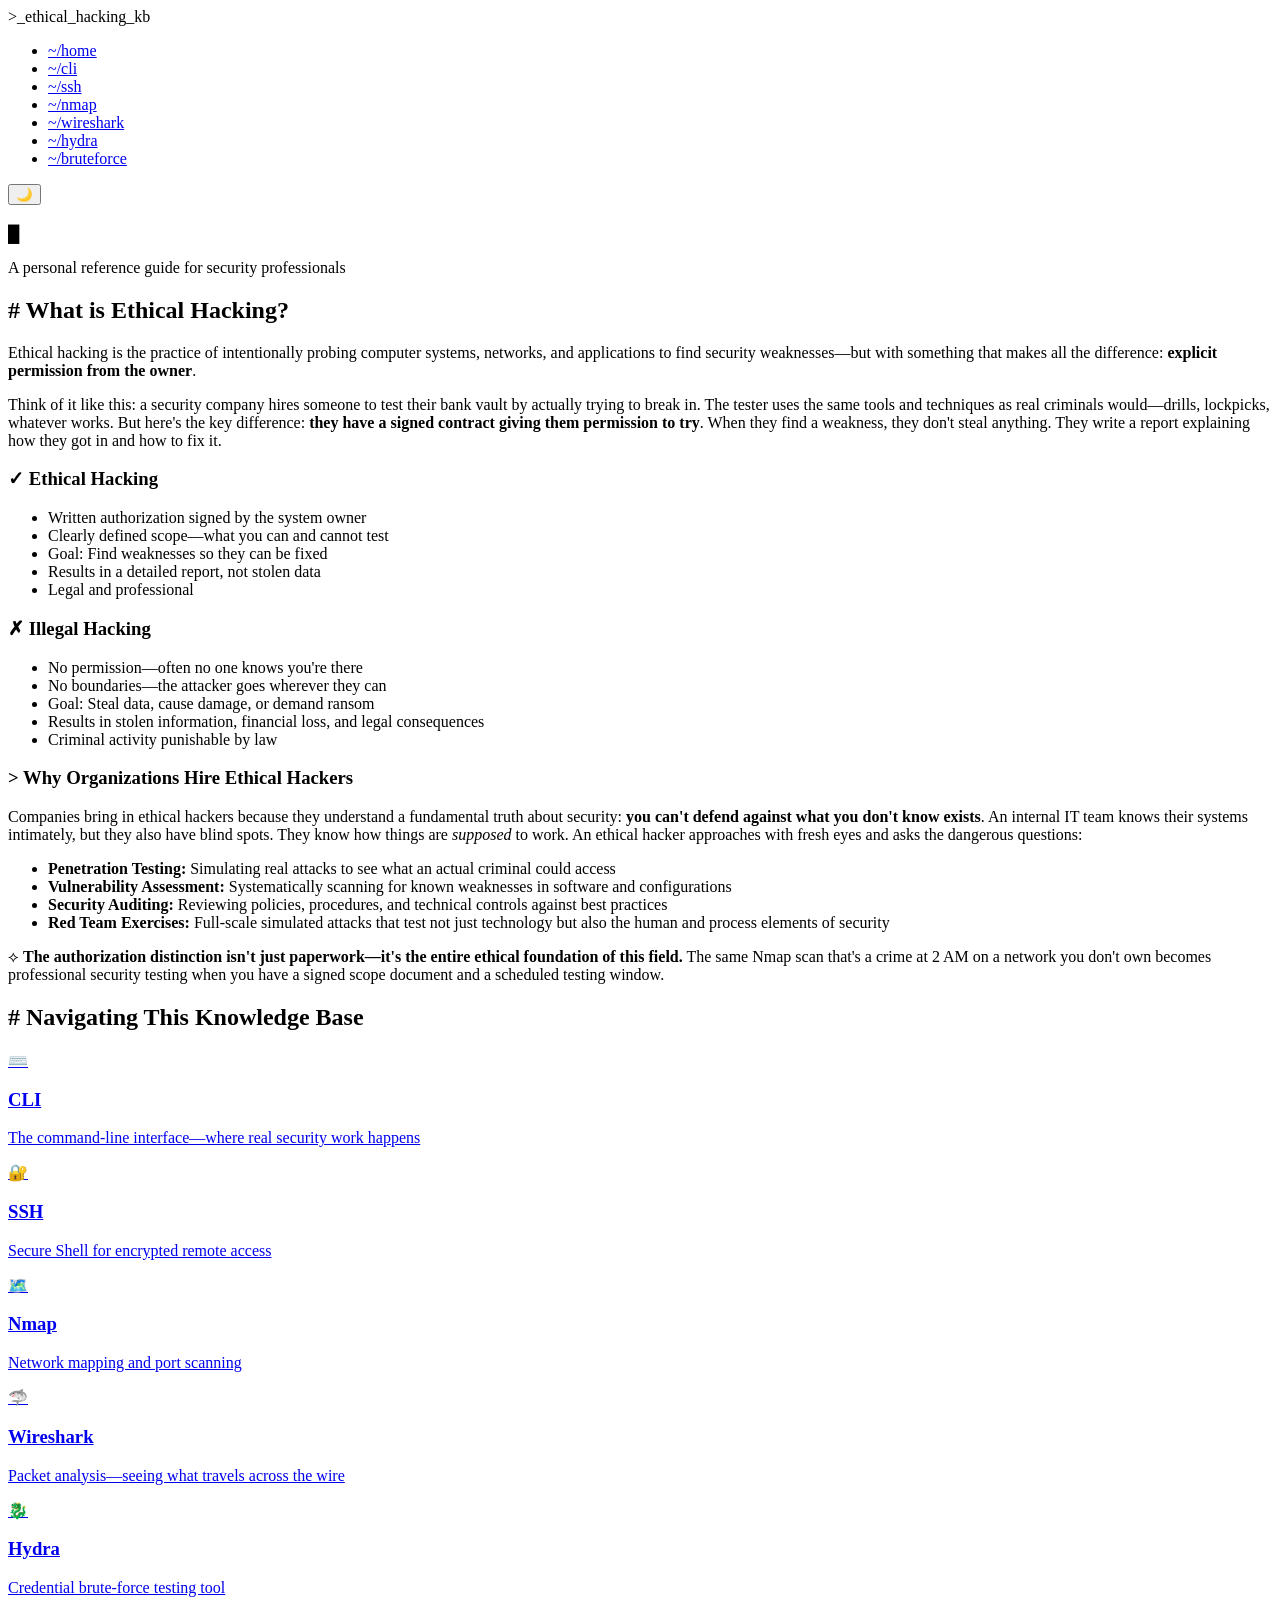
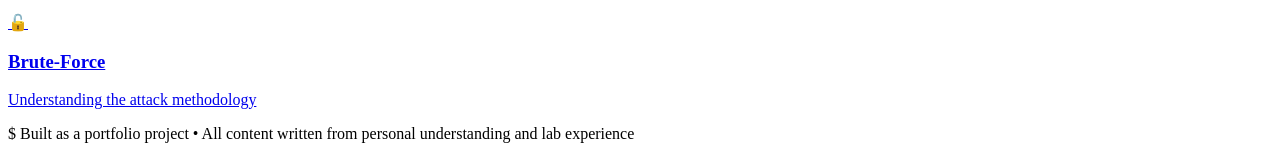
==== index.html @ e4aa490c "Create index.html" ====
<!DOCTYPE html>
<html lang="en">
<head>
    <meta charset="UTF-8">
    <meta name="viewport" content="width=device-width, initial-scale=1.0">
    <title>Ethical Hacking Knowledge Repository</title>
    <link rel="stylesheet" href="style.css">
    <link rel="preconnect" href="https://fonts.googleapis.com">
    <link rel="preconnect" href="https://fonts.gstatic.com" crossorigin>
    <link href="https://fonts.googleapis.com/css2?family=JetBrains+Mono:wght@400;700&family=Inter:wght@400;500;600&display=swap" rel="stylesheet">
</head>
<body>
    <div class="terminal-overlay"></div>
    
    <header>
        <nav class="navbar">
            <div class="nav-brand">
                <span class="prompt-symbol">></span>_ethical_hacking_kb
            </div>
            <ul class="nav-menu">
                <li><a href="index.html" class="nav-link active">~/home</a></li>
                <li><a href="cli.html" class="nav-link">~/cli</a></li>
                <li><a href="ssh.html" class="nav-link">~/ssh</a></li>
                <li><a href="nmap.html" class="nav-link">~/nmap</a></li>
                <li><a href="wireshark.html" class="nav-link">~/wireshark</a></li>
                <li><a href="hydra.html" class="nav-link">~/hydra</a></li>
                <li><a href="bruteforce.html" class="nav-link">~/bruteforce</a></li>
            </ul>
            <button class="theme-toggle" id="themeToggle" aria-label="Toggle dark/light mode">
                <span class="toggle-icon">🌙</span>
            </button>
        </nav>
    </header>

    <main class="container">
        <section class="hero">
            <div class="typewriter-container">
                <h1 class="typewriter" id="typewriterText"></h1>
                <span class="cursor">█</span>
            </div>
            <p class="hero-subtitle">A personal reference guide for security professionals</p>
        </section>

        <section class="content-card">
            <h2><span class="section-marker">#</span> What is Ethical Hacking?</h2>
            
            <div class="definition-box">
                <p>Ethical hacking is the practice of intentionally probing computer systems, networks, and applications to find security weaknesses—but with something that makes all the difference: <strong>explicit permission from the owner</strong>.</p>
                
                <p>Think of it like this: a security company hires someone to test their bank vault by actually trying to break in. The tester uses the same tools and techniques as real criminals would—drills, lockpicks, whatever works. But here's the key difference: <strong>they have a signed contract giving them permission to try</strong>. When they find a weakness, they don't steal anything. They write a report explaining how they got in and how to fix it.</p>
            </div>

            <div class="comparison-grid">
                <div class="comparison-card ethical">
                    <h3>✓ Ethical Hacking</h3>
                    <ul>
                        <li>Written authorization signed by the system owner</li>
                        <li>Clearly defined scope—what you can and cannot test</li>
                        <li>Goal: Find weaknesses so they can be fixed</li>
                        <li>Results in a detailed report, not stolen data</li>
                        <li>Legal and professional</li>
                    </ul>
                </div>
                
                <div class="comparison-card illegal">
                    <h3>✗ Illegal Hacking</h3>
                    <ul>
                        <li>No permission—often no one knows you're there</li>
                        <li>No boundaries—the attacker goes wherever they can</li>
                        <li>Goal: Steal data, cause damage, or demand ransom</li>
                        <li>Results in stolen information, financial loss, and legal consequences</li>
                        <li>Criminal activity punishable by law</li>
                    </ul>
                </div>
            </div>

            <div class="info-block">
                <h3><span class="section-marker">></span> Why Organizations Hire Ethical Hackers</h3>
                <p>Companies bring in ethical hackers because they understand a fundamental truth about security: <strong>you can't defend against what you don't know exists</strong>. An internal IT team knows their systems intimately, but they also have blind spots. They know how things are <em>supposed</em> to work. An ethical hacker approaches with fresh eyes and asks the dangerous questions:</p>
                
                <ul class="feature-list">
                    <li><strong>Penetration Testing:</strong> Simulating real attacks to see what an actual criminal could access</li>
                    <li><strong>Vulnerability Assessment:</strong> Systematically scanning for known weaknesses in software and configurations</li>
                    <li><strong>Security Auditing:</strong> Reviewing policies, procedures, and technical controls against best practices</li>
                    <li><strong>Red Team Exercises:</strong> Full-scale simulated attacks that test not just technology but also the human and process elements of security</li>
                </ul>
            </div>

            <div class="highlight-box">
                <p><span class="accent">⟡</span> <strong>The authorization distinction isn't just paperwork—it's the entire ethical foundation of this field.</strong> The same Nmap scan that's a crime at 2 AM on a network you don't own becomes professional security testing when you have a signed scope document and a scheduled testing window.</p>
            </div>
        </section>

        <section class="content-card">
            <h2><span class="section-marker">#</span> Navigating This Knowledge Base</h2>
            
            <div class="nav-grid">
                <a href="cli.html" class="nav-card">
                    <span class="nav-card-icon">⌨️</span>
                    <h3>CLI</h3>
                    <p>The command-line interface—where real security work happens</p>
                </a>
                <a href="ssh.html" class="nav-card">
                    <span class="nav-card-icon">🔐</span>
                    <h3>SSH</h3>
                    <p>Secure Shell for encrypted remote access</p>
                </a>
                <a href="nmap.html" class="nav-card">
                    <span class="nav-card-icon">🗺️</span>
                    <h3>Nmap</h3>
                    <p>Network mapping and port scanning</p>
                </a>
                <a href="wireshark.html" class="nav-card">
                    <span class="nav-card-icon">🦈</span>
                    <h3>Wireshark</h3>
                    <p>Packet analysis—seeing what travels across the wire</p>
                </a>
                <a href="hydra.html" class="nav-card">
                    <span class="nav-card-icon">🐉</span>
                    <h3>Hydra</h3>
                    <p>Credential brute-force testing tool</p>
                </a>
                <a href="bruteforce.html" class="nav-card">
                    <span class="nav-card-icon">🔓</span>
                    <h3>Brute-Force</h3>
                    <p>Understanding the attack methodology</p>
                </a>
            </div>
        </section>
    </main>

    <footer>
        <p><span class="prompt-symbol">$</span> Built as a portfolio project • All content written from personal understanding and lab experience</p>
    </footer>

    <script src="script.js"></script>
</body>
</html>
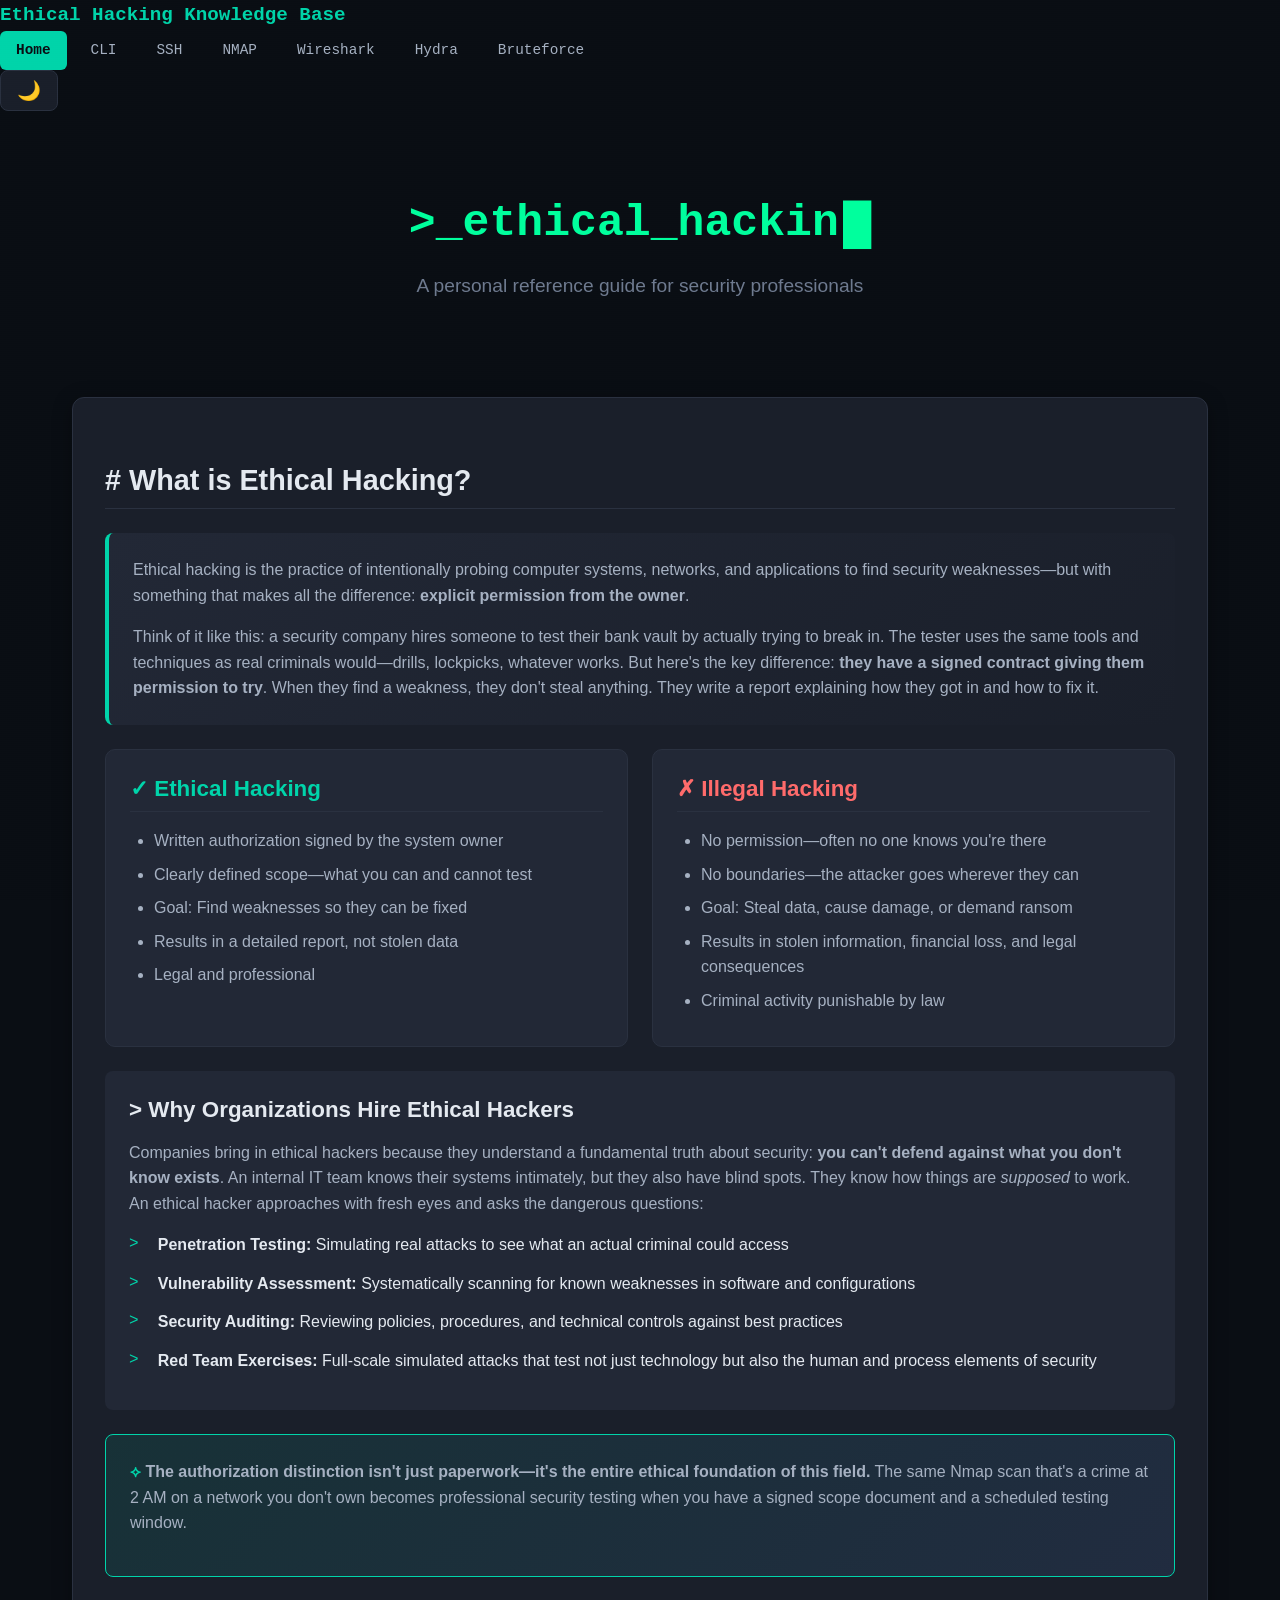
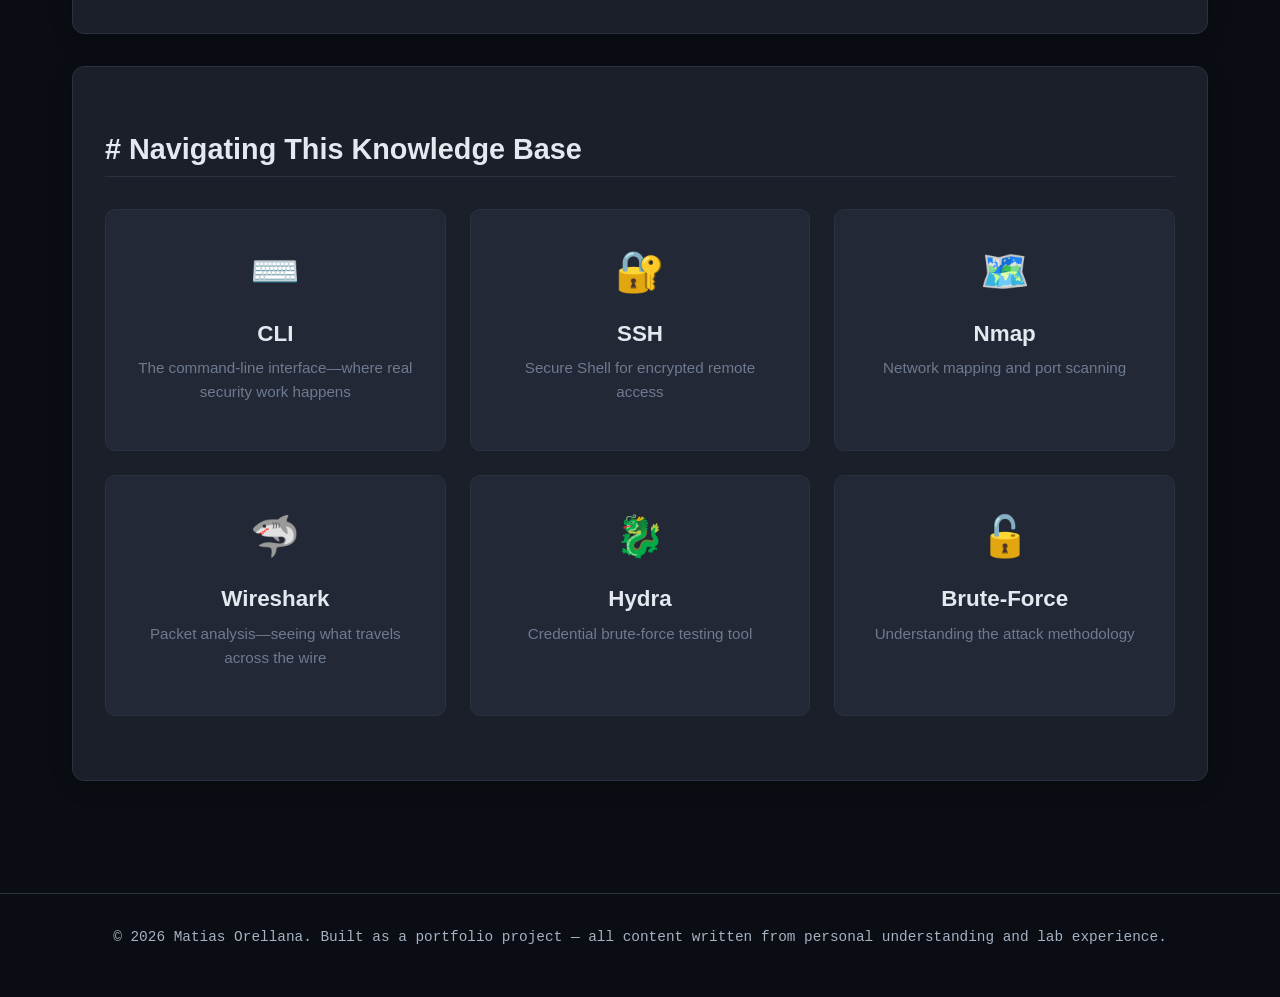
==== commit 84453d98: "Update index.html" ====
--- a/index.html
+++ b/index.html
@@ -13,18 +13,17 @@
     <div class="terminal-overlay"></div>
     
     <header>
-        <nav class="navbar">
-            <div class="nav-brand">
-                <span class="prompt-symbol">></span>_ethical_hacking_kb
-            </div>
+        <div class="nav-brand">
+            Ethical Hacking Knowledge Base
+        </div>
             <ul class="nav-menu">
-                <li><a href="index.html" class="nav-link active">~/home</a></li>
-                <li><a href="cli.html" class="nav-link">~/cli</a></li>
-                <li><a href="ssh.html" class="nav-link">~/ssh</a></li>
-                <li><a href="nmap.html" class="nav-link">~/nmap</a></li>
-                <li><a href="wireshark.html" class="nav-link">~/wireshark</a></li>
-                <li><a href="hydra.html" class="nav-link">~/hydra</a></li>
-                <li><a href="bruteforce.html" class="nav-link">~/bruteforce</a></li>
+                <li><a href="index.html" class="nav-link active">Home</a></li>
+                <li><a href="cli.html" class="nav-link">CLI</a></li>
+                <li><a href="ssh.html" class="nav-link">SSH</a></li>
+                <li><a href="nmap.html" class="nav-link">NMAP</a></li>
+                <li><a href="wireshark.html" class="nav-link">Wireshark</a></li>
+                <li><a href="hydra.html" class="nav-link">Hydra</a></li>
+                <li><a href="bruteforce.html" class="nav-link">Bruteforce</a></li>
             </ul>
             <button class="theme-toggle" id="themeToggle" aria-label="Toggle dark/light mode">
                 <span class="toggle-icon">🌙</span>
@@ -129,9 +128,9 @@
         </section>
     </main>
 
-    <footer>
-        <p><span class="prompt-symbol">$</span> Built as a portfolio project • All content written from personal understanding and lab experience</p>
-    </footer>
+  <footer>
+    <p>© 2026 Matias Orellana. Built as a portfolio project — all content written from personal understanding and lab experience.</p>
+</footer>
 
     <script src="script.js"></script>
 </body>
--- a/style.css
+++ b/style.css
@@ -0,0 +1,1060 @@
+
+/* ===== CSS Variables & Theme Setup ===== */
+:root {
+    --bg-primary: #0a0e14;
+    --bg-secondary: #121720;
+    --bg-card: #1a1f2a;
+    --bg-elevated: #222836;
+    --text-primary: #e4e9f0;
+    --text-secondary: #a6b1c2;
+    --text-muted: #6e7a8f;
+    --accent-primary: #00d4aa;
+    --accent-secondary: #5e9cff;
+    --accent-warning: #ffb347;
+    --accent-danger: #ff6b6b;
+    --border-color: #2a3140;
+    --terminal-green: #00ff9d;
+    --terminal-blue: #5e9cff;
+    --code-bg: #0d1117;
+    --card-shadow: 0 4px 20px rgba(0, 0, 0, 0.3);
+    --glow-effect: 0 0 20px rgba(0, 212, 170, 0.15);
+    
+    /* Light theme variables (will be toggled via JS) */
+    --bg-primary-light: #f5f7fa;
+    --bg-secondary-light: #e8ecf2;
+    --bg-card-light: #ffffff;
+    --text-primary-light: #1a1f2a;
+    --text-secondary-light: #4a5568;
+    --border-color-light: #d1d9e6;
+}
+
+/* Light theme class applied by JavaScript */
+body.light-theme {
+    --bg-primary: var(--bg-primary-light);
+    --bg-secondary: var(--bg-secondary-light);
+    --bg-card: var(--bg-card-light);
+    --bg-elevated: #f0f3f8;
+    --text-primary: var(--text-primary-light);
+    --text-secondary: var(--text-secondary-light);
+    --text-muted: #718096;
+    --border-color: var(--border-color-light);
+    --code-bg: #1a202c;
+    --card-shadow: 0 4px 20px rgba(0, 0, 0, 0.08);
+    --glow-effect: 0 0 20px rgba(0, 180, 140, 0.1);
+}
+
+/* ===== Base Styles ===== */
+* {
+    margin: 0;
+    padding: 0;
+    box-sizing: border-box;
+}
+
+body {
+    font-family: 'Inter', -apple-system, BlinkMacSystemFont, sans-serif;
+    background-color: var(--bg-primary);
+    color: var(--text-primary);
+    line-height: 1.6;
+    min-height: 100vh;
+    position: relative;
+    transition: background-color 0.3s ease, color 0.3s ease;
+}
+
+.terminal-overlay {
+    position: fixed;
+    top: 0;
+    left: 0;
+    right: 0;
+    bottom: 0;
+    background: repeating-linear-gradient(
+        0deg,
+        rgba(0, 0, 0, 0.02) 0px,
+        rgba(0, 255, 0, 0.01) 1px,
+        transparent 2px
+    );
+    pointer-events: none;
+    z-index: 1;
+    opacity: 0.3;
+}
+
+body.light-theme .terminal-overlay {
+    opacity: 0.05;
+}
+
+/* ===== Typography ===== */
+h1, h2, h3, h4, h5, h6 {
+    font-weight: 600;
+    line-height: 1.3;
+    margin-bottom: 1rem;
+}
+
+h1 {
+    font-size: 2.5rem;
+    font-family: 'JetBrains Mono', monospace;
+}
+
+h2 {
+    font-size: 1.8rem;
+    border-bottom: 1px solid var(--border-color);
+    padding-bottom: 0.5rem;
+    margin-top: 2rem;
+}
+
+h3 {
+    font-size: 1.4rem;
+}
+
+p {
+    margin-bottom: 1rem;
+    color: var(--text-secondary);
+}
+
+code {
+    font-family: 'JetBrains Mono', monospace;
+    background-color: var(--code-bg);
+    padding: 0.2rem 0.4rem;
+    border-radius: 4px;
+    font-size: 0.9em;
+    color: var(--accent-primary);
+}
+
+a {
+    color: var(--accent-secondary);
+    text-decoration: none;
+    transition: color 0.2s ease;
+}
+
+a:hover {
+    color: var(--accent-primary);
+}
+
+/* ===== Navigation ===== */
+.navbar {
+    display: flex;
+    justify-content: space-between;
+    align-items: center;
+    padding: 1rem 2rem;
+    background-color: var(--bg-secondary);
+    border-bottom: 1px solid var(--border-color);
+    position: sticky;
+    top: 0;
+    z-index: 100;
+    backdrop-filter: blur(10px);
+    background-color: rgba(18, 23, 32, 0.95);
+}
+
+body.light-theme .navbar {
+    background-color: rgba(255, 255, 255, 0.95);
+}
+
+.nav-brand {
+    font-family: 'JetBrains Mono', monospace;
+    font-size: 1.2rem;
+    font-weight: 700;
+    color: var(--accent-primary);
+}
+
+.prompt-symbol {
+    color: var(--terminal-green);
+    margin-right: 0.3rem;
+}
+
+.nav-menu {
+    display: flex;
+    list-style: none;
+    gap: 0.5rem;
+    flex-wrap: wrap;
+}
+
+.nav-link {
+    display: block;
+    padding: 0.5rem 1rem;
+    border-radius: 6px;
+    font-family: 'JetBrains Mono', monospace;
+    font-size: 0.9rem;
+    color: var(--text-secondary);
+    transition: all 0.2s ease;
+}
+
+.nav-link:hover {
+    background-color: var(--bg-elevated);
+    color: var(--text-primary);
+}
+
+.nav-link.active {
+    background-color: var(--accent-primary);
+    color: var(--bg-primary);
+    font-weight: 600;
+}
+
+.theme-toggle {
+    background: none;
+    border: 1px solid var(--border-color);
+    border-radius: 8px;
+    padding: 0.5rem 1rem;
+    cursor: pointer;
+    font-size: 1.2rem;
+    transition: all 0.2s ease;
+    background-color: var(--bg-card);
+}
+
+.theme-toggle:hover {
+    border-color: var(--accent-primary);
+    transform: translateY(-1px);
+}
+
+/* ===== Layout Containers ===== */
+.container {
+    max-width: 1200px;
+    margin: 0 auto;
+    padding: 2rem;
+    position: relative;
+    z-index: 2;
+}
+
+.content-card {
+    background-color: var(--bg-card);
+    border: 1px solid var(--border-color);
+    border-radius: 12px;
+    padding: 2rem;
+    margin-bottom: 2rem;
+    box-shadow: var(--card-shadow);
+    transition: transform 0.2s ease, box-shadow 0.2s ease;
+}
+
+.content-card:hover {
+    box-shadow: var(--glow-effect);
+}
+
+/* ===== Page Header ===== */
+.page-header {
+    margin-bottom: 2rem;
+}
+
+.page-header h1 {
+    margin-bottom: 0.5rem;
+}
+
+.header-dash {
+    color: var(--accent-primary);
+    font-weight: 400;
+}
+
+.page-description {
+    font-size: 1.2rem;
+    color: var(--text-muted);
+    font-family: 'JetBrains Mono', monospace;
+}
+
+/* ===== Hero Section (Homepage) ===== */
+.hero {
+    text-align: center;
+    padding: 3rem 1rem;
+    margin-bottom: 2rem;
+}
+
+.typewriter-container {
+    display: flex;
+    justify-content: center;
+    align-items: center;
+    gap: 0.25rem;
+    margin-bottom: 1rem;
+}
+
+.typewriter {
+    font-size: 2.8rem;
+    font-family: 'JetBrains Mono', monospace;
+    color: var(--terminal-green);
+    margin-bottom: 0;
+}
+
+.cursor {
+    font-size: 2.5rem;
+    color: var(--terminal-green);
+    animation: blink 1s infinite;
+}
+
+@keyframes blink {
+    0%, 50% { opacity: 1; }
+    51%, 100% { opacity: 0; }
+}
+
+.hero-subtitle {
+    font-size: 1.2rem;
+    color: var(--text-muted);
+}
+
+/* ===== Definition Box ===== */
+.definition-box {
+    background: linear-gradient(135deg, var(--bg-elevated) 0%, var(--bg-card) 100%);
+    border-left: 4px solid var(--accent-primary);
+    padding: 1.5rem;
+    border-radius: 8px;
+    margin: 1.5rem 0;
+}
+
+.definition-box p:last-child {
+    margin-bottom: 0;
+}
+
+/* ===== Comparison Grid ===== */
+.comparison-grid {
+    display: grid;
+    grid-template-columns: 1fr 1fr;
+    gap: 1.5rem;
+    margin: 1.5rem 0;
+}
+
+.comparison-card {
+    background-color: var(--bg-elevated);
+    border-radius: 10px;
+    padding: 1.5rem;
+    border: 1px solid var(--border-color);
+}
+
+.comparison-card h3 {
+    margin-top: 0;
+    padding-bottom: 0.5rem;
+    border-bottom: 1px solid var(--border-color);
+}
+
+.comparison-card.ethical h3 {
+    color: var(--accent-primary);
+}
+
+.comparison-card.illegal h3,
+.comparison-card.dangerous h3 {
+    color: var(--accent-danger);
+}
+
+.comparison-card ul,
+.comparison-card ol {
+    padding-left: 1.5rem;
+    color: var(--text-secondary);
+}
+
+.comparison-card li {
+    margin-bottom: 0.5rem;
+}
+
+/* ===== Info Block ===== */
+.info-block {
+    background-color: var(--bg-elevated);
+    border-radius: 8px;
+    padding: 1.5rem;
+    margin: 1.5rem 0;
+}
+
+.feature-list {
+    list-style: none;
+    padding-left: 0;
+}
+
+.feature-list li {
+    margin-bottom: 0.8rem;
+    padding-left: 1.8rem;
+    position: relative;
+}
+
+.feature-list li::before {
+    content: ">";
+    color: var(--accent-primary);
+    position: absolute;
+    left: 0;
+    font-family: 'JetBrains Mono', monospace;
+}
+
+/* ===== Highlight Box ===== */
+.highlight-box {
+    background: linear-gradient(135deg, rgba(0, 212, 170, 0.1), rgba(94, 156, 255, 0.1));
+    border: 1px solid var(--accent-primary);
+    border-radius: 8px;
+    padding: 1.5rem;
+    margin: 1.5rem 0;
+}
+
+.accent {
+    color: var(--accent-primary);
+    font-weight: bold;
+}
+
+/* ===== Navigation Grid ===== */
+.nav-grid {
+    display: grid;
+    grid-template-columns: repeat(auto-fit, minmax(280px, 1fr));
+    gap: 1.5rem;
+    margin: 2rem 0;
+}
+
+.nav-card {
+    display: block;
+    background-color: var(--bg-elevated);
+    border: 1px solid var(--border-color);
+    border-radius: 10px;
+    padding: 1.8rem;
+    text-align: center;
+    transition: all 0.3s ease;
+}
+
+.nav-card:hover {
+    transform: translateY(-4px);
+    border-color: var(--accent-primary);
+    box-shadow: var(--glow-effect);
+}
+
+.nav-card-icon {
+    font-size: 2.5rem;
+    display: block;
+    margin-bottom: 1rem;
+}
+
+.nav-card h3 {
+    margin-bottom: 0.5rem;
+    color: var(--text-primary);
+}
+
+.nav-card p {
+    color: var(--text-muted);
+    font-size: 0.95rem;
+}
+
+/* ===== Terminal Window ===== */
+.terminal-window {
+    background-color: var(--code-bg);
+    border-radius: 10px;
+    overflow: hidden;
+    margin: 1.5rem 0;
+    border: 1px solid var(--border-color);
+    box-shadow: 0 4px 15px rgba(0, 0, 0, 0.3);
+}
+
+.terminal-header {
+    background-color: #1e2430;
+    padding: 0.6rem 1rem;
+    display: flex;
+    align-items: center;
+    gap: 0.5rem;
+}
+
+.terminal-dot {
+    width: 12px;
+    height: 12px;
+    border-radius: 50%;
+}
+
+.terminal-dot.red { background-color: #ff5f56; }
+.terminal-dot.yellow { background-color: #ffbd2e; }
+.terminal-dot.green { background-color: #27c93f; }
+
+.terminal-title {
+    margin-left: 0.5rem;
+    color: var(--text-muted);
+    font-family: 'JetBrains Mono', monospace;
+    font-size: 0.85rem;
+}
+
+.terminal-body {
+    padding: 1.5rem;
+    font-family: 'JetBrains Mono', monospace;
+    font-size: 0.9rem;
+    line-height: 1.5;
+    overflow-x: auto;
+}
+
+.command-line {
+    display: flex;
+    align-items: center;
+    margin-bottom: 1rem;
+}
+
+.prompt {
+    color: var(--terminal-green);
+    margin-right: 0.75rem;
+}
+
+.command-text {
+    color: var(--text-primary);
+}
+
+.command-output {
+    color: var(--text-secondary);
+    white-space: pre-wrap;
+    word-break: break-all;
+}
+
+.output-highlight {
+    color: var(--terminal-green);
+    font-weight: 600;
+}
+
+.user-input {
+    color: var(--accent-warning);
+}
+
+/* ===== Explanation Box ===== */
+.explanation-box {
+    margin-top: 1.5rem;
+    padding: 1.5rem;
+    background-color: var(--bg-elevated);
+    border-radius: 8px;
+}
+
+.explanation-box h4 {
+    color: var(--accent-primary);
+    margin-bottom: 1rem;
+}
+
+.command-breakdown {
+    list-style: none;
+    padding-left: 0;
+    margin-bottom: 1.5rem;
+}
+
+.command-breakdown li {
+    margin-bottom: 0.8rem;
+    padding-left: 1.8rem;
+    position: relative;
+}
+
+.command-breakdown li::before {
+    content: "→";
+    color: var(--accent-secondary);
+    position: absolute;
+    left: 0;
+}
+
+/* ===== Command Anatomy Table ===== */
+.command-anatomy {
+    width: 100%;
+    border-collapse: collapse;
+    margin: 1.5rem 0;
+}
+
+.command-anatomy tr {
+    border-bottom: 1px solid var(--border-color);
+}
+
+.command-anatomy td {
+    padding: 0.8rem 0.5rem;
+}
+
+.command-part {
+    font-family: 'JetBrains Mono', monospace;
+    color: var(--accent-primary);
+    font-weight: 600;
+    width: 150px;
+}
+
+.process-list {
+    padding-left: 1.5rem;
+    margin: 1rem 0;
+}
+
+.process-list li {
+    margin-bottom: 0.8rem;
+}
+
+/* ===== Port Table ===== */
+.port-table-wrapper {
+    overflow-x: auto;
+    margin: 1.5rem 0;
+}
+
+.port-table {
+    width: 100%;
+    border-collapse: collapse;
+}
+
+.port-table th {
+    text-align: left;
+    padding: 0.8rem;
+    background-color: var(--bg-elevated);
+    border-bottom: 2px solid var(--accent-primary);
+    font-weight: 600;
+}
+
+.port-table td {
+    padding: 0.8rem;
+    border-bottom: 1px solid var(--border-color);
+}
+
+.port-table tr:hover {
+    background-color: var(--bg-elevated);
+}
+
+/* ===== Finding List ===== */
+.finding-list {
+    list-style: none;
+    padding-left: 0;
+    margin: 1rem 0;
+}
+
+.finding-list li {
+    margin-bottom: 1rem;
+    padding-left: 1.5rem;
+    position: relative;
+}
+
+.finding-list li::before {
+    content: "🔍";
+    position: absolute;
+    left: 0;
+}
+
+.finding-list ul {
+    margin-top: 0.5rem;
+    margin-left: 1.5rem;
+}
+
+/* ===== Packet Capture Simulation ===== */
+.packet-capture-simulation {
+    background-color: var(--code-bg);
+    border-radius: 8px;
+    overflow: hidden;
+    margin: 1.5rem 0;
+}
+
+.packet-list {
+    padding: 1rem;
+}
+
+.packet-header {
+    display: grid;
+    grid-template-columns: 60px 100px 130px 130px 80px 1fr;
+    font-family: 'JetBrains Mono', monospace;
+    font-size: 0.8rem;
+    font-weight: 600;
+    color: var(--accent-primary);
+    padding: 0.5rem 0;
+    border-bottom: 1px solid var(--border-color);
+}
+
+.packet-row {
+    display: grid;
+    grid-template-columns: 60px 100px 130px 130px 80px 1fr;
+    font-family: 'JetBrains Mono', monospace;
+    font-size: 0.8rem;
+    padding: 0.3rem 0;
+    color: var(--text-secondary);
+}
+
+.packet-detail {
+    padding: 1.5rem;
+    background-color: #0d1117;
+    border-top: 1px solid var(--border-color);
+}
+
+.packet-data {
+    font-family: 'JetBrains Mono', monospace;
+    font-size: 0.8rem;
+    color: var(--text-secondary);
+    white-space: pre-wrap;
+    word-break: break-all;
+}
+
+.highlight-credential {
+    background-color: rgba(255, 107, 107, 0.2);
+    color: var(--accent-danger);
+    padding: 0.1rem 0.3rem;
+    border-radius: 3px;
+}
+
+/* ===== Scenario Box ===== */
+.scenario-box {
+    background: linear-gradient(135deg, rgba(94, 156, 255, 0.1), transparent);
+    border: 1px solid var(--accent-secondary);
+    border-radius: 8px;
+    padding: 1.5rem;
+    margin: 1.5rem 0;
+}
+
+.finding-report {
+    background-color: var(--bg-elevated);
+    border-left: 4px solid var(--accent-warning);
+    padding: 1.5rem;
+    border-radius: 8px;
+    margin: 1.5rem 0;
+    font-family: 'JetBrains Mono', monospace;
+    font-size: 0.9rem;
+}
+
+/* ===== Ethics Section ===== */
+.ethics-section {
+    border: 2px solid var(--accent-warning);
+}
+
+.section-marker.warning {
+    color: var(--accent-warning);
+}
+
+.ethics-content h3 {
+    color: var(--accent-warning);
+    margin-top: 1.5rem;
+}
+
+.defense-grid {
+    display: grid;
+    grid-template-columns: repeat(auto-fit, minmax(250px, 1fr));
+    gap: 1.5rem;
+    margin: 1.5rem 0;
+}
+
+.defense-card {
+    background-color: var(--bg-elevated);
+    border-radius: 8px;
+    padding: 1.5rem;
+    border: 1px solid var(--border-color);
+}
+
+.defense-card h4 {
+    color: var(--accent-primary);
+    margin-bottom: 0.75rem;
+}
+
+/* ===== Wordlist Example ===== */
+.wordlist-example {
+    background-color: var(--code-bg);
+    border-radius: 8px;
+    padding: 1rem;
+    margin: 1rem 0;
+}
+
+.wordlist-example pre {
+    font-family: 'JetBrains Mono', monospace;
+    font-size: 0.85rem;
+    color: var(--text-secondary);
+    max-height: 200px;
+    overflow-y: auto;
+}
+
+/* ===== Filter Grid ===== */
+.filter-grid {
+    display: grid;
+    grid-template-columns: repeat(auto-fit, minmax(200px, 1fr));
+    gap: 1rem;
+    margin: 1.5rem 0;
+}
+
+.filter-card {
+    background-color: var(--bg-elevated);
+    border-radius: 8px;
+    padding: 1rem;
+    border: 1px solid var(--border-color);
+}
+
+.filter-card code {
+    display: block;
+    margin-bottom: 0.5rem;
+    font-size: 1rem;
+}
+
+.filter-card span {
+    color: var(--text-muted);
+    font-size: 0.85rem;
+}
+
+/* ===== Interactive Sections ===== */
+.interactive-section {
+    background: linear-gradient(135deg, var(--bg-elevated) 0%, var(--bg-card) 100%);
+    border-radius: 12px;
+    padding: 2rem;
+    margin: 2rem 0;
+    border: 1px solid var(--accent-primary);
+}
+
+.command-select {
+    width: 100%;
+    padding: 0.8rem;
+    background-color: var(--code-bg);
+    color: var(--text-primary);
+    border: 1px solid var(--border-color);
+    border-radius: 6px;
+    font-family: 'JetBrains Mono', monospace;
+    font-size: 1rem;
+    margin-bottom: 1rem;
+    cursor: pointer;
+}
+
+.command-explanation {
+    background-color: var(--bg-elevated);
+    padding: 1rem;
+    border-radius: 6px;
+    border-left: 3px solid var(--accent-primary);
+    min-height: 60px;
+}
+
+/* ===== Flag Selector ===== */
+.flag-selector {
+    display: flex;
+    flex-direction: column;
+    gap: 0.5rem;
+    margin-bottom: 1.5rem;
+}
+
+.flag-option {
+    display: flex;
+    align-items: center;
+    gap: 0.5rem;
+    cursor: pointer;
+    padding: 0.5rem;
+    border-radius: 4px;
+    transition: background-color 0.2s ease;
+}
+
+.flag-option:hover {
+    background-color: var(--bg-elevated);
+}
+
+.flag-option input {
+    cursor: pointer;
+}
+
+.generated-command {
+    background-color: var(--code-bg);
+    padding: 1rem;
+    border-radius: 6px;
+    font-family: 'JetBrains Mono', monospace;
+    font-size: 1rem;
+    margin: 1rem 0;
+}
+
+/* ===== Quiz Styles ===== */
+.quiz-container {
+    margin: 1rem 0;
+}
+
+.quiz-question {
+    font-weight: 600;
+    margin-bottom: 1rem;
+}
+
+.quiz-options {
+    display: flex;
+    flex-direction: column;
+    gap: 0.5rem;
+    margin-bottom: 1rem;
+}
+
+.quiz-option {
+    background-color: var(--bg-card);
+    border: 1px solid var(--border-color);
+    border-radius: 6px;
+    padding: 0.8rem 1rem;
+    text-align: left;
+    cursor: pointer;
+    transition: all 0.2s ease;
+    color: var(--text-primary);
+    font-size: 1rem;
+}
+
+.quiz-option:hover {
+    background-color: var(--bg-elevated);
+    border-color: var(--accent-secondary);
+}
+
+.quiz-option.correct {
+    background-color: rgba(0, 212, 170, 0.2);
+    border-color: var(--accent-primary);
+}
+
+.quiz-option.incorrect {
+    background-color: rgba(255, 107, 107, 0.2);
+    border-color: var(--accent-danger);
+}
+
+.quiz-feedback {
+    padding: 0.8rem;
+    border-radius: 6px;
+}
+
+.quiz-feedback.correct {
+    background-color: rgba(0, 212, 170, 0.1);
+    color: var(--accent-primary);
+}
+
+.quiz-feedback.incorrect {
+    background-color: rgba(255, 107, 107, 0.1);
+    color: var(--accent-danger);
+}
+
+/* ===== Password Strength Simulator ===== */
+.password-simulator {
+    margin: 1.5rem 0;
+}
+
+.password-input {
+    width: 100%;
+    padding: 1rem;
+    background-color: var(--code-bg);
+    color: var(--text-primary);
+    border: 1px solid var(--border-color);
+    border-radius: 8px;
+    font-family: 'JetBrains Mono', monospace;
+    font-size: 1rem;
+    margin-bottom: 1rem;
+}
+
+.password-input:focus {
+    outline: none;
+    border-color: var(--accent-primary);
+}
+
+.strength-result {
+    margin-top: 1rem;
+}
+
+.strength-bar {
+    height: 8px;
+    background-color: var(--bg-elevated);
+    border-radius: 4px;
+    overflow: hidden;
+    margin-bottom: 0.5rem;
+}
+
+.strength-fill {
+    height: 100%;
+    width: 0%;
+    background: linear-gradient(90deg, var(--accent-danger), var(--accent-warning), var(--accent-primary));
+    transition: width 0.3s ease;
+}
+
+#strengthText {
+    font-family: 'JetBrains Mono', monospace;
+    font-size: 0.9rem;
+    color: var(--text-muted);
+}
+
+/* ===== Hydra Builder ===== */
+.hydra-builder .builder-row {
+    display: flex;
+    align-items: center;
+    gap: 1rem;
+    margin-bottom: 1rem;
+    flex-wrap: wrap;
+}
+
+.hydra-builder label {
+    min-width: 150px;
+    color: var(--accent-primary);
+    font-family: 'JetBrains Mono', monospace;
+}
+
+.hydra-builder select {
+    padding: 0.5rem 1rem;
+    background-color: var(--code-bg);
+    color: var(--text-primary);
+    border: 1px solid var(--border-color);
+    border-radius: 6px;
+    font-family: 'JetBrains Mono', monospace;
+    cursor: pointer;
+}
+
+/* ===== Footer ===== */
+footer {
+    text-align: center;
+    padding: 2rem;
+    border-top: 1px solid var(--border-color);
+    margin-top: 3rem;
+    color: var(--text-muted);
+    font-family: 'JetBrains Mono', monospace;
+    font-size: 0.9rem;
+}
+
+/* ===== Responsive Design ===== */
+@media (max-width: 768px) {
+    .navbar {
+        flex-direction: column;
+        gap: 1rem;
+        padding: 1rem;
+    }
+    
+    .nav-menu {
+        justify-content: center;
+    }
+    
+    .nav-link {
+        padding: 0.3rem 0.6rem;
+        font-size: 0.8rem;
+    }
+    
+    .container {
+        padding: 1rem;
+    }
+    
+    h1 {
+        font-size: 1.8rem;
+    }
+    
+    h2 {
+        font-size: 1.5rem;
+    }
+    
+    .comparison-grid {
+        grid-template-columns: 1fr;
+    }
+    
+    .content-card {
+        padding: 1.5rem;
+    }
+    
+    .hero {
+        padding: 1.5rem 0.5rem;
+    }
+    
+    .typewriter {
+        font-size: 1.8rem;
+    }
+    
+    .packet-header {
+        display: none;
+    }
+    
+    .packet-row {
+        display: block;
+        padding: 0.5rem;
+        border-bottom: 1px solid var(--border-color);
+    }
+    
+    .command-anatomy {
+        display: block;
+    }
+    
+    .command-anatomy tbody,
+    .command-anatomy tr {
+        display: block;
+    }
+    
+    .command-anatomy td {
+        display: block;
+        width: 100%;
+        padding: 0.3rem 0;
+    }
+    
+    .command-part {
+        width: 100%;
+    }
+    
+    .defense-grid {
+        grid-template-columns: 1fr;
+    }
+    
+    .nav-grid {
+        grid-template-columns: 1fr;
+    }
+}
+
+@media (max-width: 480px) {
+    .nav-menu {
+        gap: 0.25rem;
+    }
+    
+    .nav-link {
+        padding: 0.25rem 0.5rem;
+        font-size: 0.7rem;
+    }
+    
+    .theme-toggle {
+        padding: 0.3rem 0.8rem;
+        font-size: 1rem;
+    }
+}
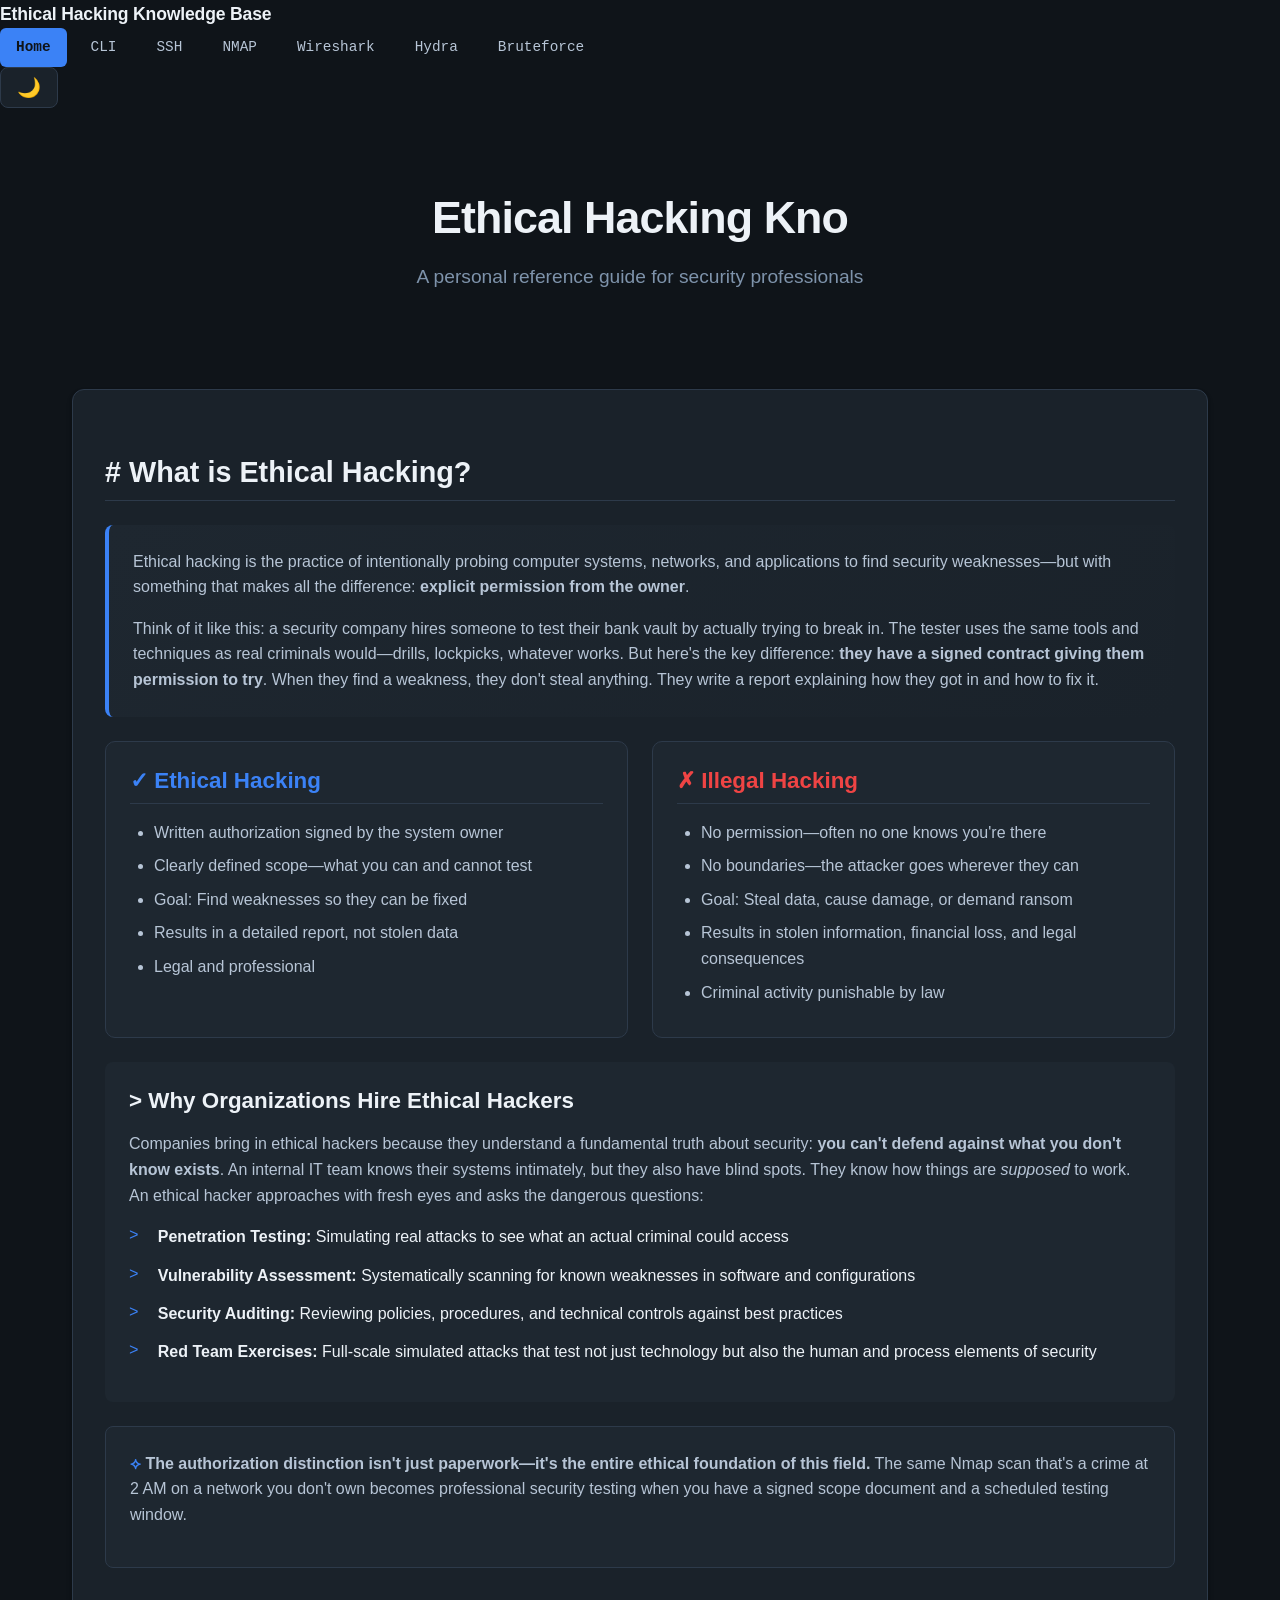
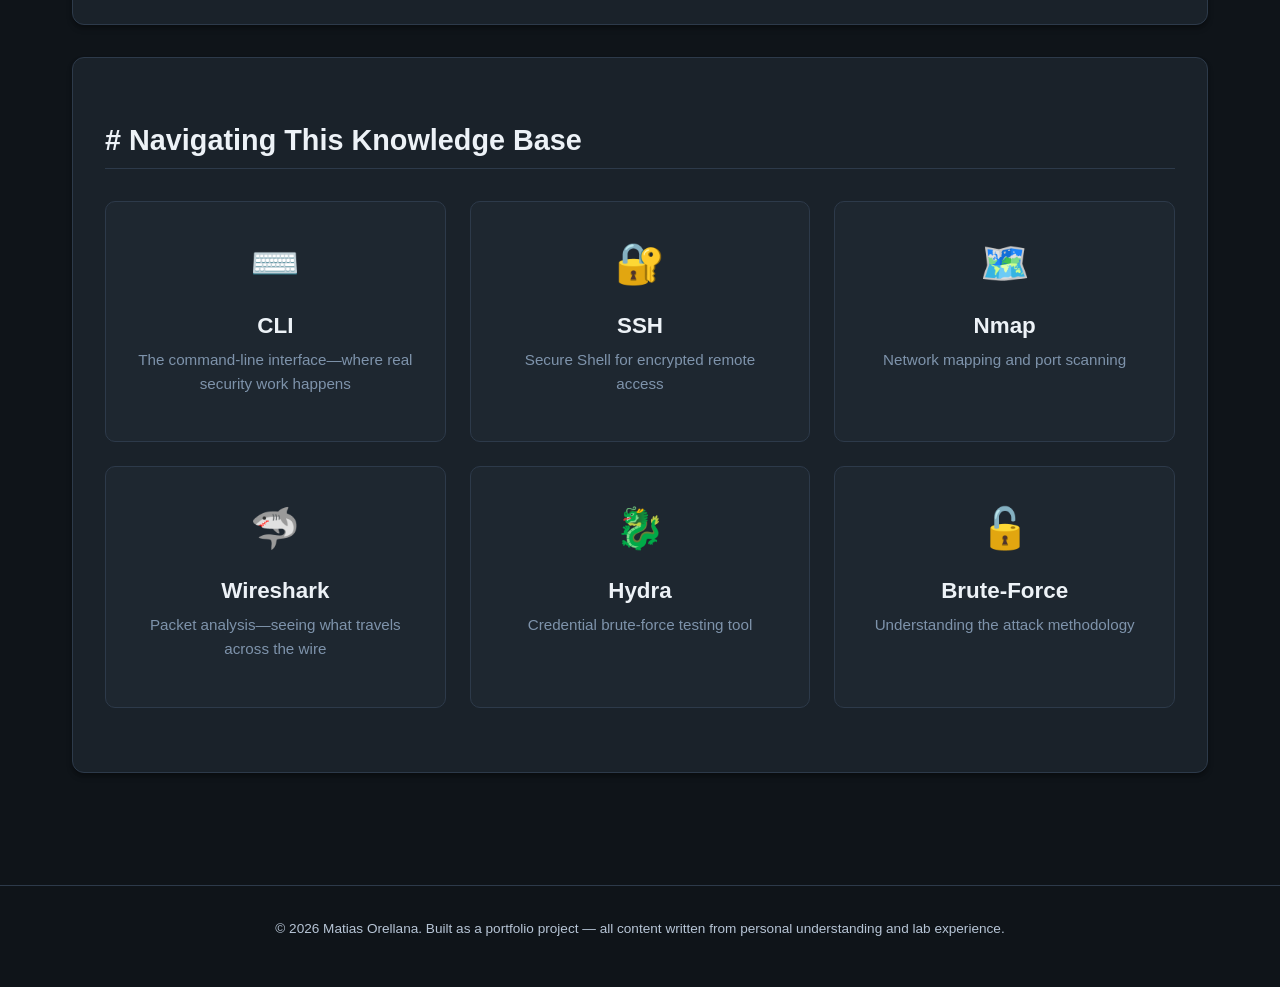
==== commit 6349e1cd: "Update index.html" ====
--- a/index.html
+++ b/index.html
@@ -128,7 +128,7 @@
         </section>
     </main>
 
-  <footer>
+<footer>
     <p>© 2026 Matias Orellana. Built as a portfolio project — all content written from personal understanding and lab experience.</p>
 </footer>
 
--- a/style.css
+++ b/style.css
@@ -1,47 +1,33 @@
 
 /* ===== CSS Variables & Theme Setup ===== */
 :root {
-    --bg-primary: #0a0e14;
-    --bg-secondary: #121720;
-    --bg-card: #1a1f2a;
-    --bg-elevated: #222836;
-    --text-primary: #e4e9f0;
-    --text-secondary: #a6b1c2;
-    --text-muted: #6e7a8f;
-    --accent-primary: #00d4aa;
-    --accent-secondary: #5e9cff;
-    --accent-warning: #ffb347;
-    --accent-danger: #ff6b6b;
-    --border-color: #2a3140;
-    --terminal-green: #00ff9d;
-    --terminal-blue: #5e9cff;
-    --code-bg: #0d1117;
-    --card-shadow: 0 4px 20px rgba(0, 0, 0, 0.3);
-    --glow-effect: 0 0 20px rgba(0, 212, 170, 0.15);
-    
-    /* Light theme variables (will be toggled via JS) */
-    --bg-primary-light: #f5f7fa;
-    --bg-secondary-light: #e8ecf2;
-    --bg-card-light: #ffffff;
-    --text-primary-light: #1a1f2a;
-    --text-secondary-light: #4a5568;
-    --border-color-light: #d1d9e6;
-}
-
-/* Light theme class applied by JavaScript */
-body.light-theme {
-    --bg-primary: var(--bg-primary-light);
-    --bg-secondary: var(--bg-secondary-light);
-    --bg-card: var(--bg-card-light);
-    --bg-elevated: #f0f3f8;
-    --text-primary: var(--text-primary-light);
-    --text-secondary: var(--text-secondary-light);
-    --text-muted: #718096;
-    --border-color: var(--border-color-light);
-    --code-bg: #1a202c;
-    --card-shadow: 0 4px 20px rgba(0, 0, 0, 0.08);
-    --glow-effect: 0 0 20px rgba(0, 180, 140, 0.1);
-}
+    --bg-primary: #0f1419;
+    --bg-secondary: #161c23;
+    --bg-card: #1a222a;
+    --bg-elevated: #1e2730;
+    --text-primary: #edf2f7;
+    --text-secondary: #b7c5d6;
+    --text-muted: #7e93ab;
+    --accent-primary: #3b82f6;
+    --accent-secondary: #60a5fa;
+    --accent-warning: #f59e0b;
+    --accent-danger: #ef4444;
+    --border-color: #2d3a4a;
+    --terminal-accent: #60a5fa;
+    --code-bg: #0d131a;
+    --card-shadow: 0 4px 6px -1px rgba(0, 0, 0, 0.3), 0 2px 4px -1px rgba(0, 0, 0, 0.2);
+    --glow-effect: 0 0 0 1px rgba(59, 130, 246, 0.1);
+}
+
+/* Remove all light theme variables and related code - delete lines through light-theme class */
+
+/* ===== Base Styles ===== */
+* {
+    margin: 0;
+    padding: 0;
+    box-sizing: border-box;
+}
+
 
 /* ===== Base Styles ===== */
 * {
@@ -57,24 +43,10 @@
     line-height: 1.6;
     min-height: 100vh;
     position: relative;
-    transition: background-color 0.3s ease, color 0.3s ease;
 }
 
 .terminal-overlay {
-    position: fixed;
-    top: 0;
-    left: 0;
-    right: 0;
-    bottom: 0;
-    background: repeating-linear-gradient(
-        0deg,
-        rgba(0, 0, 0, 0.02) 0px,
-        rgba(0, 255, 0, 0.01) 1px,
-        transparent 2px
-    );
-    pointer-events: none;
-    z-index: 1;
-    opacity: 0.3;
+    display: none;
 }
 
 body.light-theme .terminal-overlay {
@@ -139,25 +111,23 @@
     position: sticky;
     top: 0;
     z-index: 100;
-    backdrop-filter: blur(10px);
-    background-color: rgba(18, 23, 32, 0.95);
-}
-
-body.light-theme .navbar {
-    background-color: rgba(255, 255, 255, 0.95);
+    backdrop-filter: blur(8px);
+    background-color: rgba(22, 28, 35, 0.98);
 }
 
 .nav-brand {
-    font-family: 'JetBrains Mono', monospace;
-    font-size: 1.2rem;
-    font-weight: 700;
-    color: var(--accent-primary);
-}
-
-.prompt-symbol {
-    color: var(--terminal-green);
-    margin-right: 0.3rem;
-}
+    font-family: 'Inter', sans-serif;
+    font-size: 1.1rem;
+    font-weight: 600;
+    color: var(--text-primary);
+    letter-spacing: -0.01em;
+}
+
+.nav-brand .prompt-symbol {
+    display: none;
+}
+
+/* Remove theme-toggle button styles entirely */
 
 .nav-menu {
     display: flex;
@@ -253,31 +223,30 @@
     margin-bottom: 2rem;
 }
 
+/* Remove typewriter cursor animation */
 .typewriter-container {
     display: flex;
     justify-content: center;
     align-items: center;
-    gap: 0.25rem;
     margin-bottom: 1rem;
 }
 
 .typewriter {
     font-size: 2.8rem;
-    font-family: 'JetBrains Mono', monospace;
-    color: var(--terminal-green);
+    font-family: 'Inter', sans-serif;
+    font-weight: 600;
+    color: var(--text-primary);
     margin-bottom: 0;
+    letter-spacing: -0.02em;
 }
 
 .cursor {
-    font-size: 2.5rem;
-    color: var(--terminal-green);
-    animation: blink 1s infinite;
+    display: none;
 }
 
 @keyframes blink {
-    0%, 50% { opacity: 1; }
-    51%, 100% { opacity: 0; }
-}
+}
+
 
 .hero-subtitle {
     font-size: 1.2rem;
@@ -366,8 +335,8 @@
 
 /* ===== Highlight Box ===== */
 .highlight-box {
-    background: linear-gradient(135deg, rgba(0, 212, 170, 0.1), rgba(94, 156, 255, 0.1));
-    border: 1px solid var(--accent-primary);
+    background: var(--bg-elevated);
+    border: 1px solid var(--border-color);
     border-radius: 8px;
     padding: 1.5rem;
     margin: 1.5rem 0;
@@ -429,28 +398,29 @@
 }
 
 .terminal-header {
-    background-color: #1e2430;
-    padding: 0.6rem 1rem;
+    background-color: var(--bg-elevated);
+    padding: 0.5rem 1rem;
     display: flex;
     align-items: center;
-    gap: 0.5rem;
+    gap: 0.4rem;
+    border-bottom: 1px solid var(--border-color);
 }
 
 .terminal-dot {
-    width: 12px;
-    height: 12px;
+    width: 10px;
+    height: 10px;
     border-radius: 50%;
 }
 
-.terminal-dot.red { background-color: #ff5f56; }
-.terminal-dot.yellow { background-color: #ffbd2e; }
-.terminal-dot.green { background-color: #27c93f; }
+.terminal-dot.red { background-color: #ef4444; }
+.terminal-dot.yellow { background-color: #f59e0b; }
+.terminal-dot.green { background-color: #10b981; }
 
 .terminal-title {
-    margin-left: 0.5rem;
+    margin-left: 0.25rem;
     color: var(--text-muted);
-    font-family: 'JetBrains Mono', monospace;
-    font-size: 0.85rem;
+    font-family: 'Inter', sans-serif;
+    font-size: 0.8rem;
 }
 
 .terminal-body {
@@ -468,7 +438,7 @@
 }
 
 .prompt {
-    color: var(--terminal-green);
+    color: var(--accent-secondary);
     margin-right: 0.75rem;
 }
 
@@ -684,7 +654,9 @@
 }
 
 .section-marker.warning {
-    color: var(--accent-warning);
+    color: var(--accent-primary);
+    margin-right: 0.5rem;
+    font-weight: 400;
 }
 
 .ethics-content h3 {
@@ -956,8 +928,7 @@
     border-top: 1px solid var(--border-color);
     margin-top: 3rem;
     color: var(--text-muted);
-    font-family: 'JetBrains Mono', monospace;
-    font-size: 0.9rem;
+    font-size: 0.85rem;
 }
 
 /* ===== Responsive Design ===== */
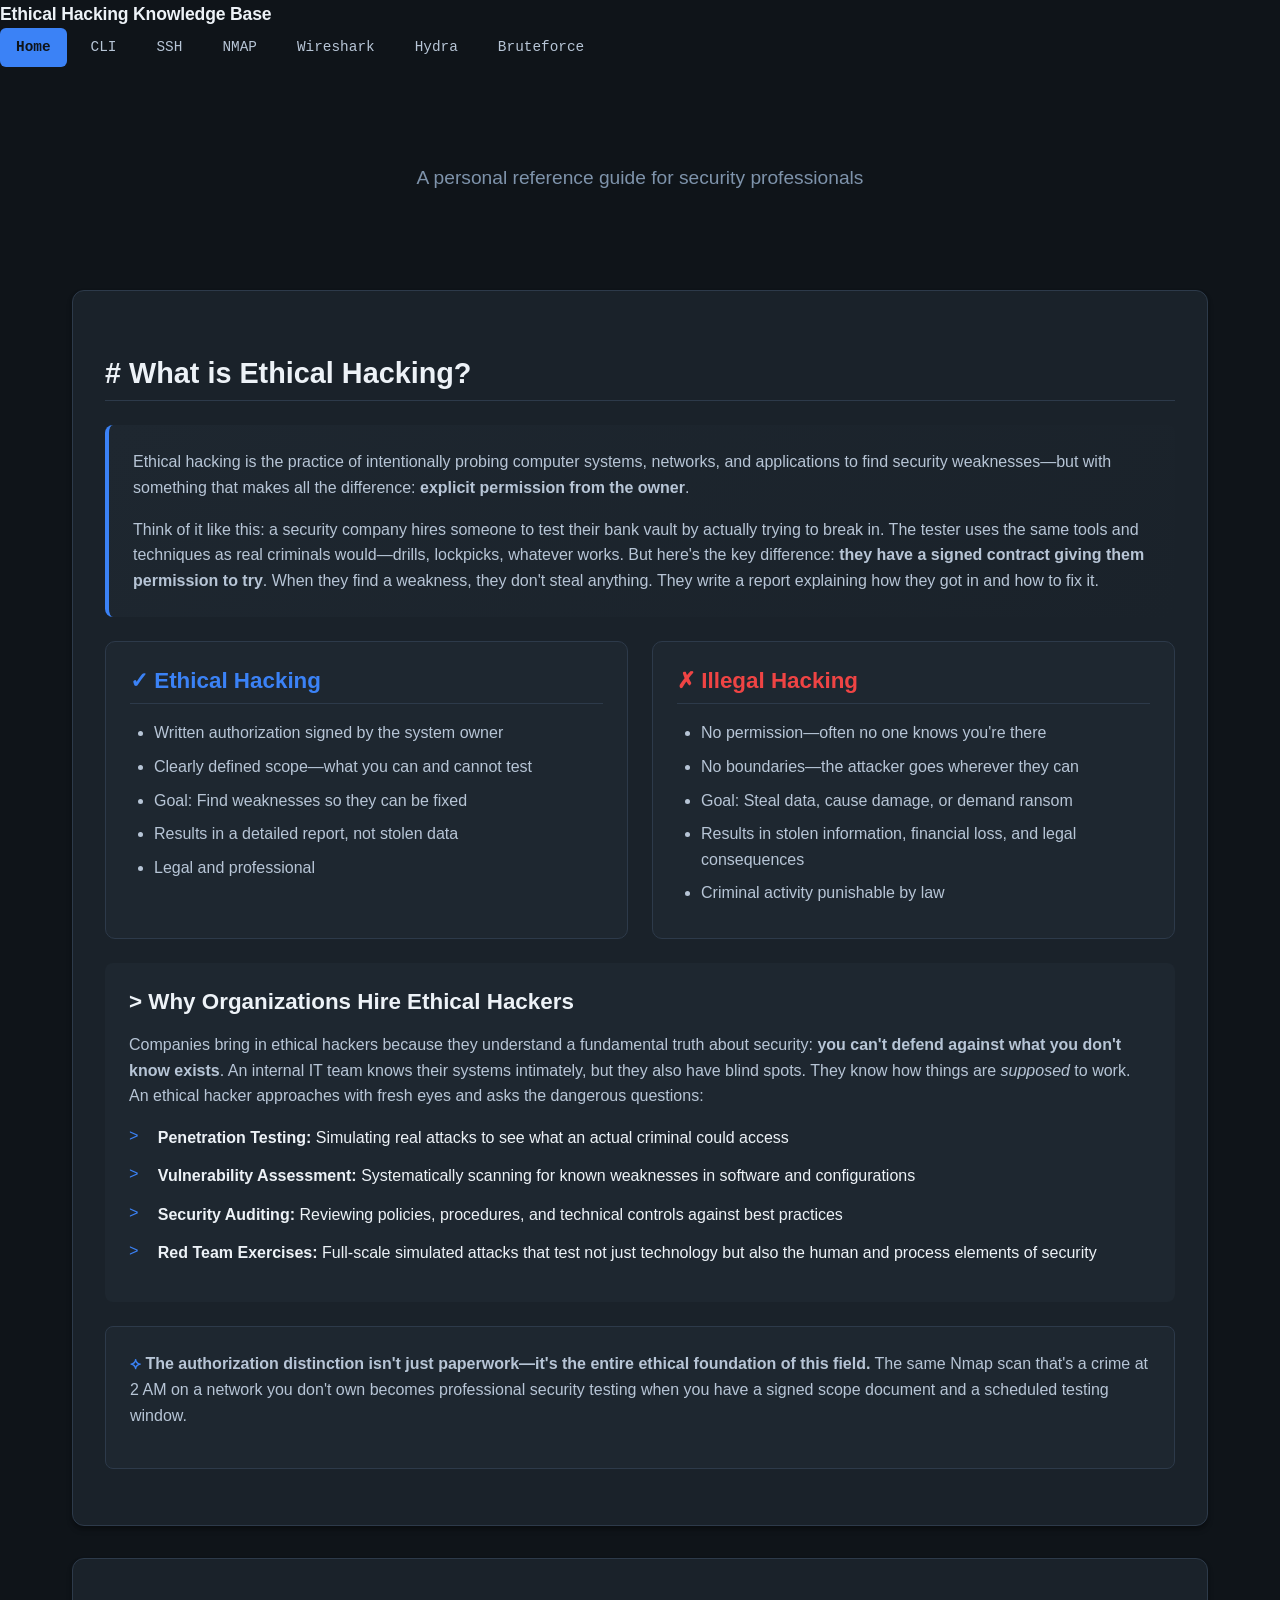
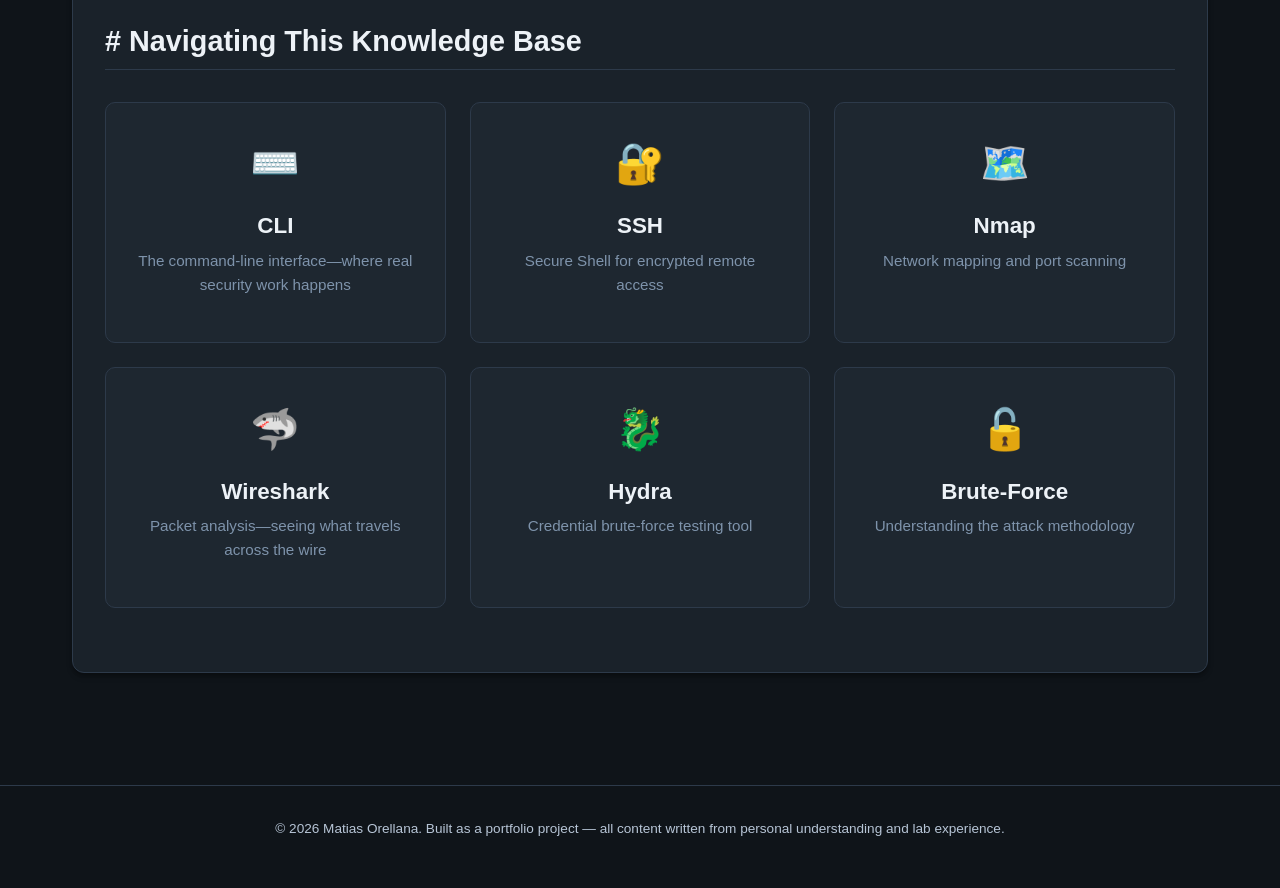
==== commit 2e2c00fc: "Update index.html" ====
--- a/index.html
+++ b/index.html
@@ -25,9 +25,6 @@
                 <li><a href="hydra.html" class="nav-link">Hydra</a></li>
                 <li><a href="bruteforce.html" class="nav-link">Bruteforce</a></li>
             </ul>
-            <button class="theme-toggle" id="themeToggle" aria-label="Toggle dark/light mode">
-                <span class="toggle-icon">🌙</span>
-            </button>
         </nav>
     </header>
 
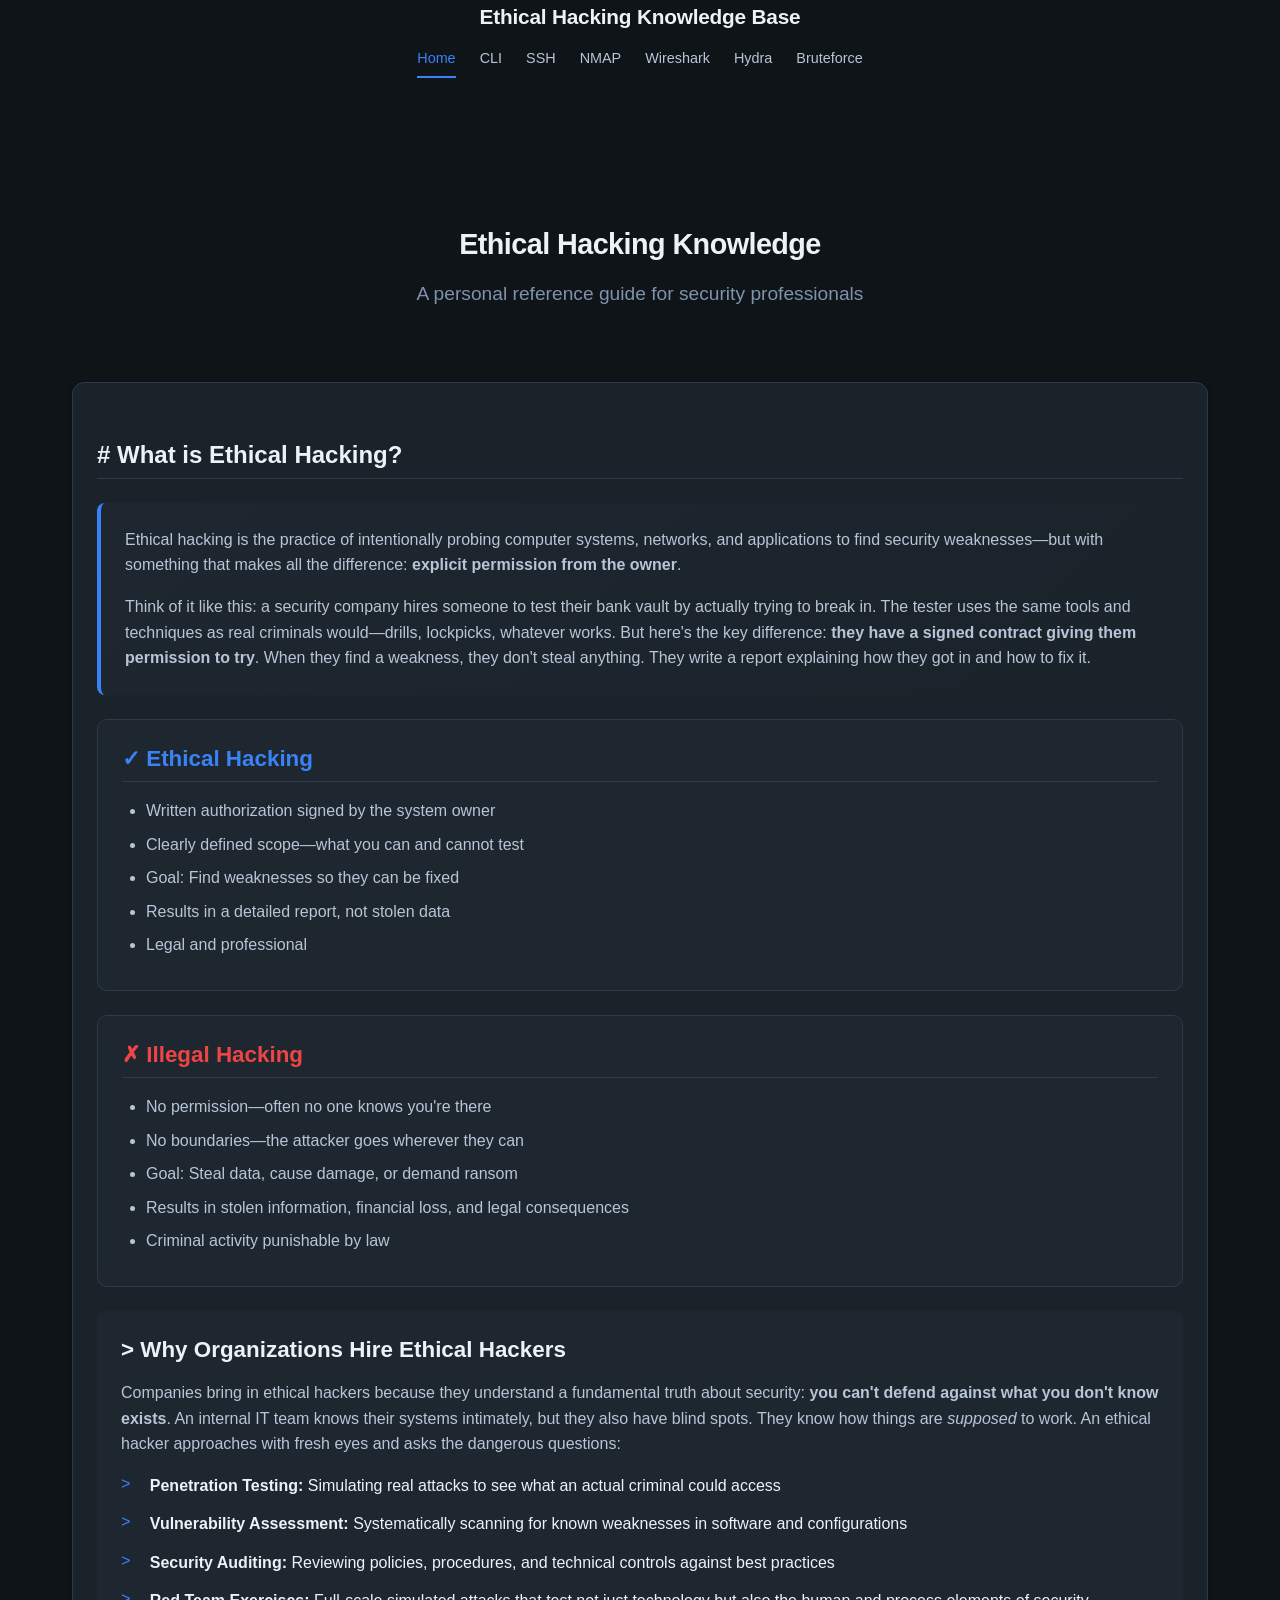
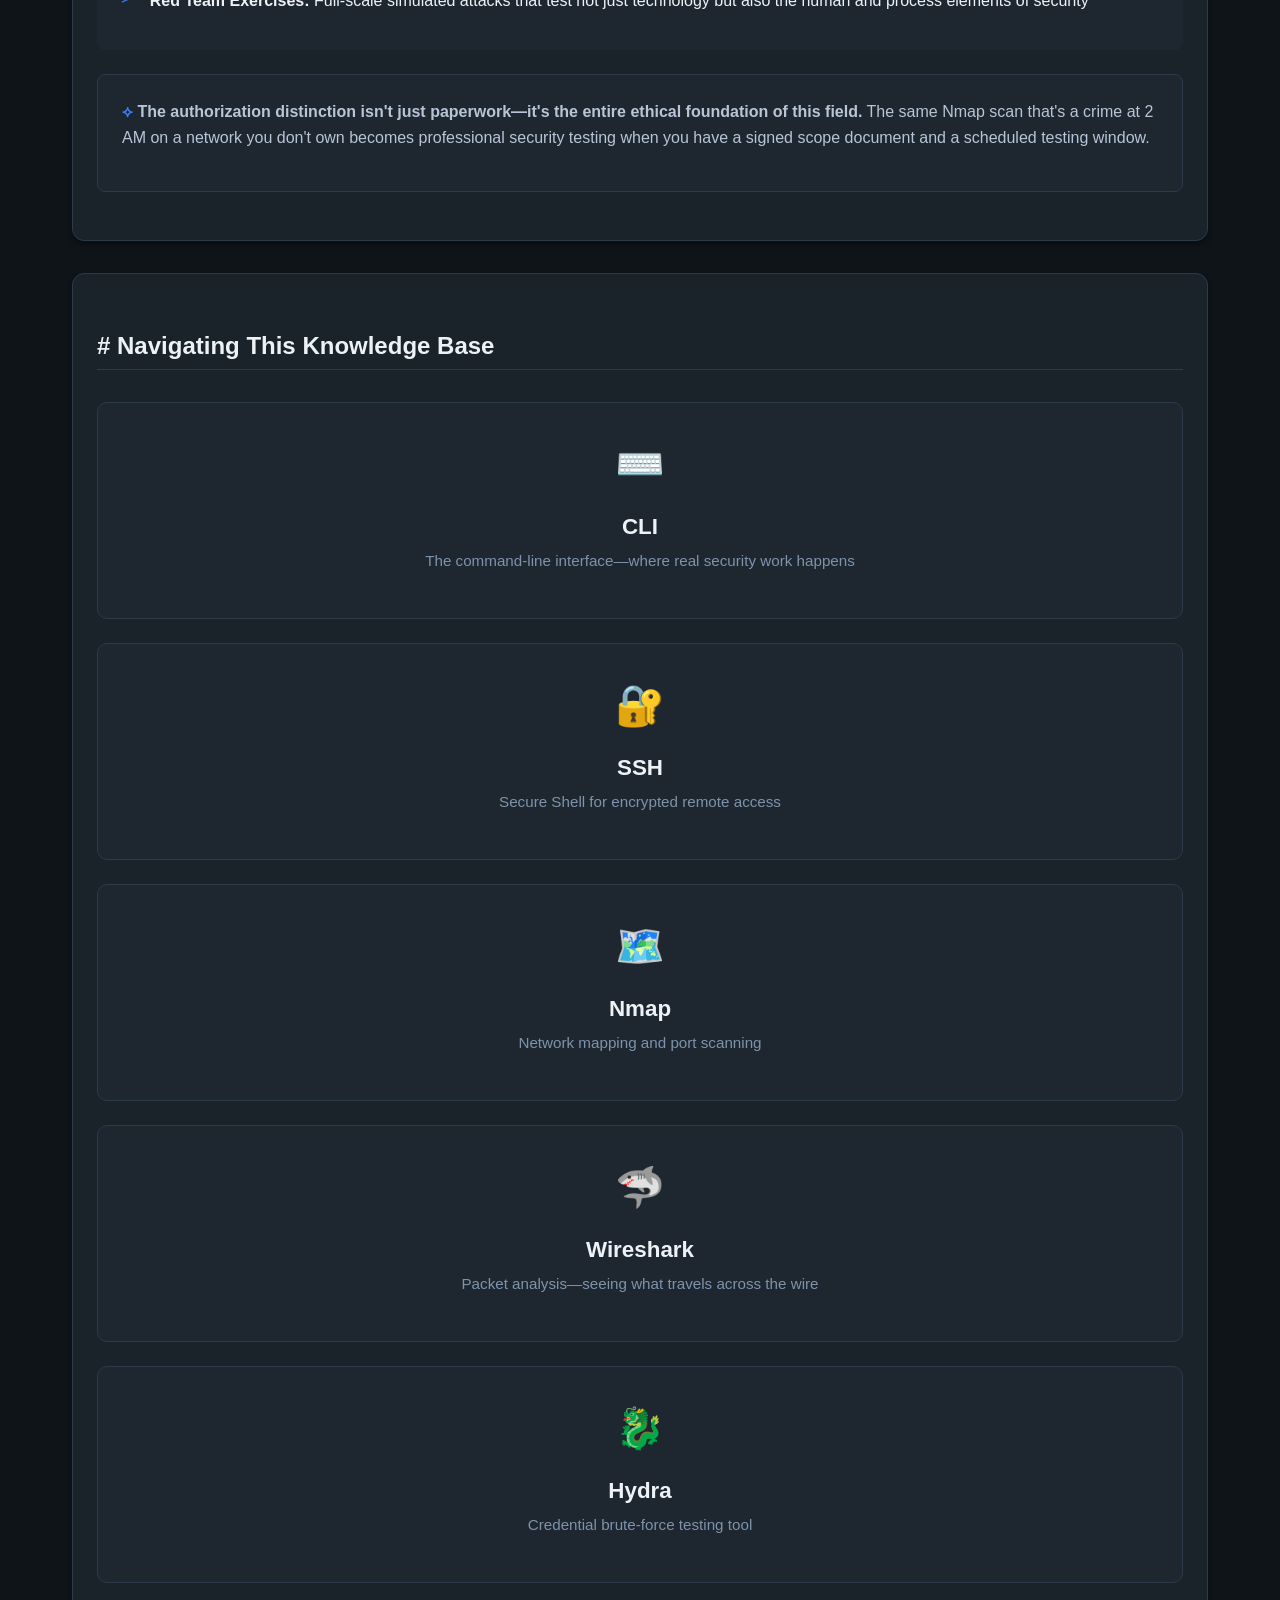
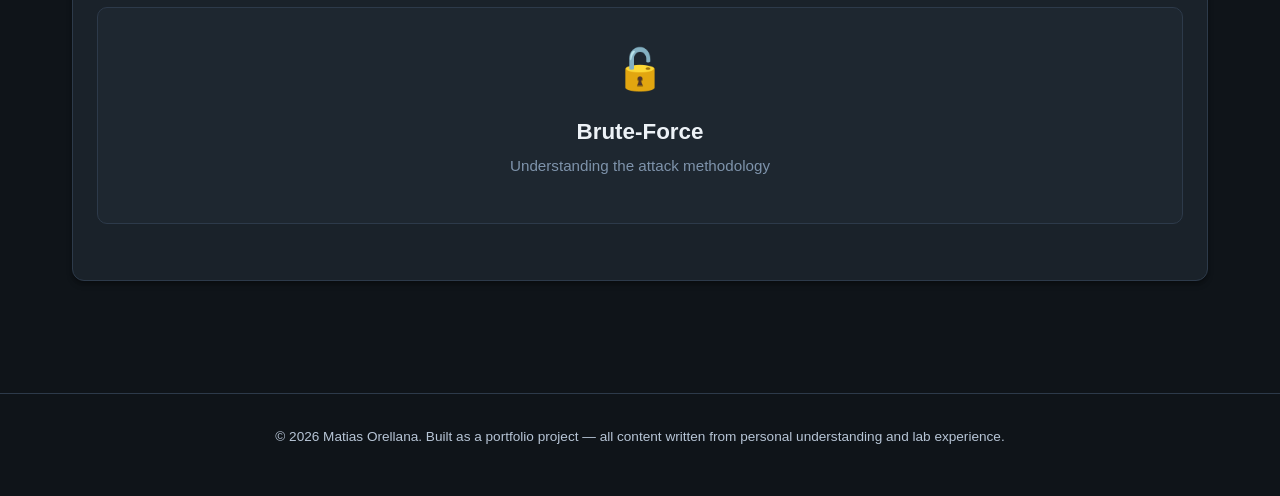
==== commit 2dab6fb5: "Update index.html" ====
--- a/index.html
+++ b/index.html
@@ -3,7 +3,7 @@
 <head>
     <meta charset="UTF-8">
     <meta name="viewport" content="width=device-width, initial-scale=1.0">
-    <title>Ethical Hacking Knowledge Repository</title>
+    <title>Ethical Hacking</title>
     <link rel="stylesheet" href="style.css">
     <link rel="preconnect" href="https://fonts.googleapis.com">
     <link rel="preconnect" href="https://fonts.gstatic.com" crossorigin>
--- a/style.css
+++ b/style.css
@@ -28,14 +28,6 @@
     box-sizing: border-box;
 }
 
-
-/* ===== Base Styles ===== */
-* {
-    margin: 0;
-    padding: 0;
-    box-sizing: border-box;
-}
-
 body {
     font-family: 'Inter', -apple-system, BlinkMacSystemFont, sans-serif;
     background-color: var(--bg-primary);
@@ -49,9 +41,7 @@
     display: none;
 }
 
-body.light-theme .terminal-overlay {
-    opacity: 0.05;
-}
+
 
 /* ===== Typography ===== */
 h1, h2, h3, h4, h5, h6 {
@@ -103,81 +93,89 @@
 /* ===== Navigation ===== */
 .navbar {
     display: flex;
-    justify-content: space-between;
+    flex-direction: column;
     align-items: center;
-    padding: 1rem 2rem;
-    background-color: var(--bg-secondary);
+    padding: 1rem 2rem 0.75rem;
+    background-color: rgba(22, 28, 35, 0.95);
     border-bottom: 1px solid var(--border-color);
-    position: sticky;
+    position: fixed;
     top: 0;
-    z-index: 100;
-    backdrop-filter: blur(8px);
-    background-color: rgba(22, 28, 35, 0.98);
+    left: 0;
+    right: 0;
+    z-index: 1000;
+    backdrop-filter: blur(12px);
+    -webkit-backdrop-filter: blur(12px);
 }
 
 .nav-brand {
     font-family: 'Inter', sans-serif;
-    font-size: 1.1rem;
+    font-size: 1.3rem;
     font-weight: 600;
     color: var(--text-primary);
     letter-spacing: -0.01em;
-}
-
-.nav-brand .prompt-symbol {
-    display: none;
-}
-
-/* Remove theme-toggle button styles entirely */
+    margin-bottom: 0.5rem;
+    text-align: center;
+}
 
 .nav-menu {
     display: flex;
+    justify-content: center;
     list-style: none;
-    gap: 0.5rem;
+    gap: 1.5rem;
     flex-wrap: wrap;
+    padding-bottom: 0.25rem;
 }
 
 .nav-link {
     display: block;
-    padding: 0.5rem 1rem;
-    border-radius: 6px;
-    font-family: 'JetBrains Mono', monospace;
+    padding: 0.35rem 0;
+    font-family: 'Inter', sans-serif;
     font-size: 0.9rem;
+    font-weight: 500;
     color: var(--text-secondary);
     transition: all 0.2s ease;
+    border-bottom: 2px solid transparent;
+    white-space: nowrap;
 }
 
 .nav-link:hover {
-    background-color: var(--bg-elevated);
     color: var(--text-primary);
+    border-bottom-color: var(--accent-primary);
 }
 
 .nav-link.active {
-    background-color: var(--accent-primary);
-    color: var(--bg-primary);
-    font-weight: 600;
-}
-
-.theme-toggle {
-    background: none;
-    border: 1px solid var(--border-color);
-    border-radius: 8px;
-    padding: 0.5rem 1rem;
-    cursor: pointer;
-    font-size: 1.2rem;
-    transition: all 0.2s ease;
-    background-color: var(--bg-card);
-}
-
-.theme-toggle:hover {
-    border-color: var(--accent-primary);
-    transform: translateY(-1px);
+    color: var(--accent-primary);
+    border-bottom-color: var(--accent-primary);
+}
+
+@media (max-width: 768px) {
+    .navbar {
+        padding: 1rem 1rem 0.5rem;
+    }
+    
+    .nav-brand {
+        font-size: 1.2rem;
+        margin-bottom: 0.75rem;
+    }
+    
+    .nav-menu {
+        gap: 1rem;
+    }
+    
+    .nav-link {
+        font-size: 0.85rem;
+    }
+
+    .container {
+        padding: 105px 1rem 1rem 1rem;
+    }
 }
 
 /* ===== Layout Containers ===== */
 .container {
     max-width: 1200px;
     margin: 0 auto;
-    padding: 2rem;
+    padding: 120px 2rem 2rem 2rem;
     position: relative;
     z-index: 2;
 }
@@ -453,7 +451,7 @@
 }
 
 .output-highlight {
-    color: var(--terminal-green);
+    color: var(--accent-secondary);
     font-weight: 600;
 }
 
@@ -932,25 +930,6 @@
 }
 
 /* ===== Responsive Design ===== */
-@media (max-width: 768px) {
-    .navbar {
-        flex-direction: column;
-        gap: 1rem;
-        padding: 1rem;
-    }
-    
-    .nav-menu {
-        justify-content: center;
-    }
-    
-    .nav-link {
-        padding: 0.3rem 0.6rem;
-        font-size: 0.8rem;
-    }
-    
-    .container {
-        padding: 1rem;
-    }
     
     h1 {
         font-size: 1.8rem;
@@ -1024,8 +1003,4 @@
         font-size: 0.7rem;
     }
     
-    .theme-toggle {
-        padding: 0.3rem 0.8rem;
-        font-size: 1rem;
-    }
-}
+}
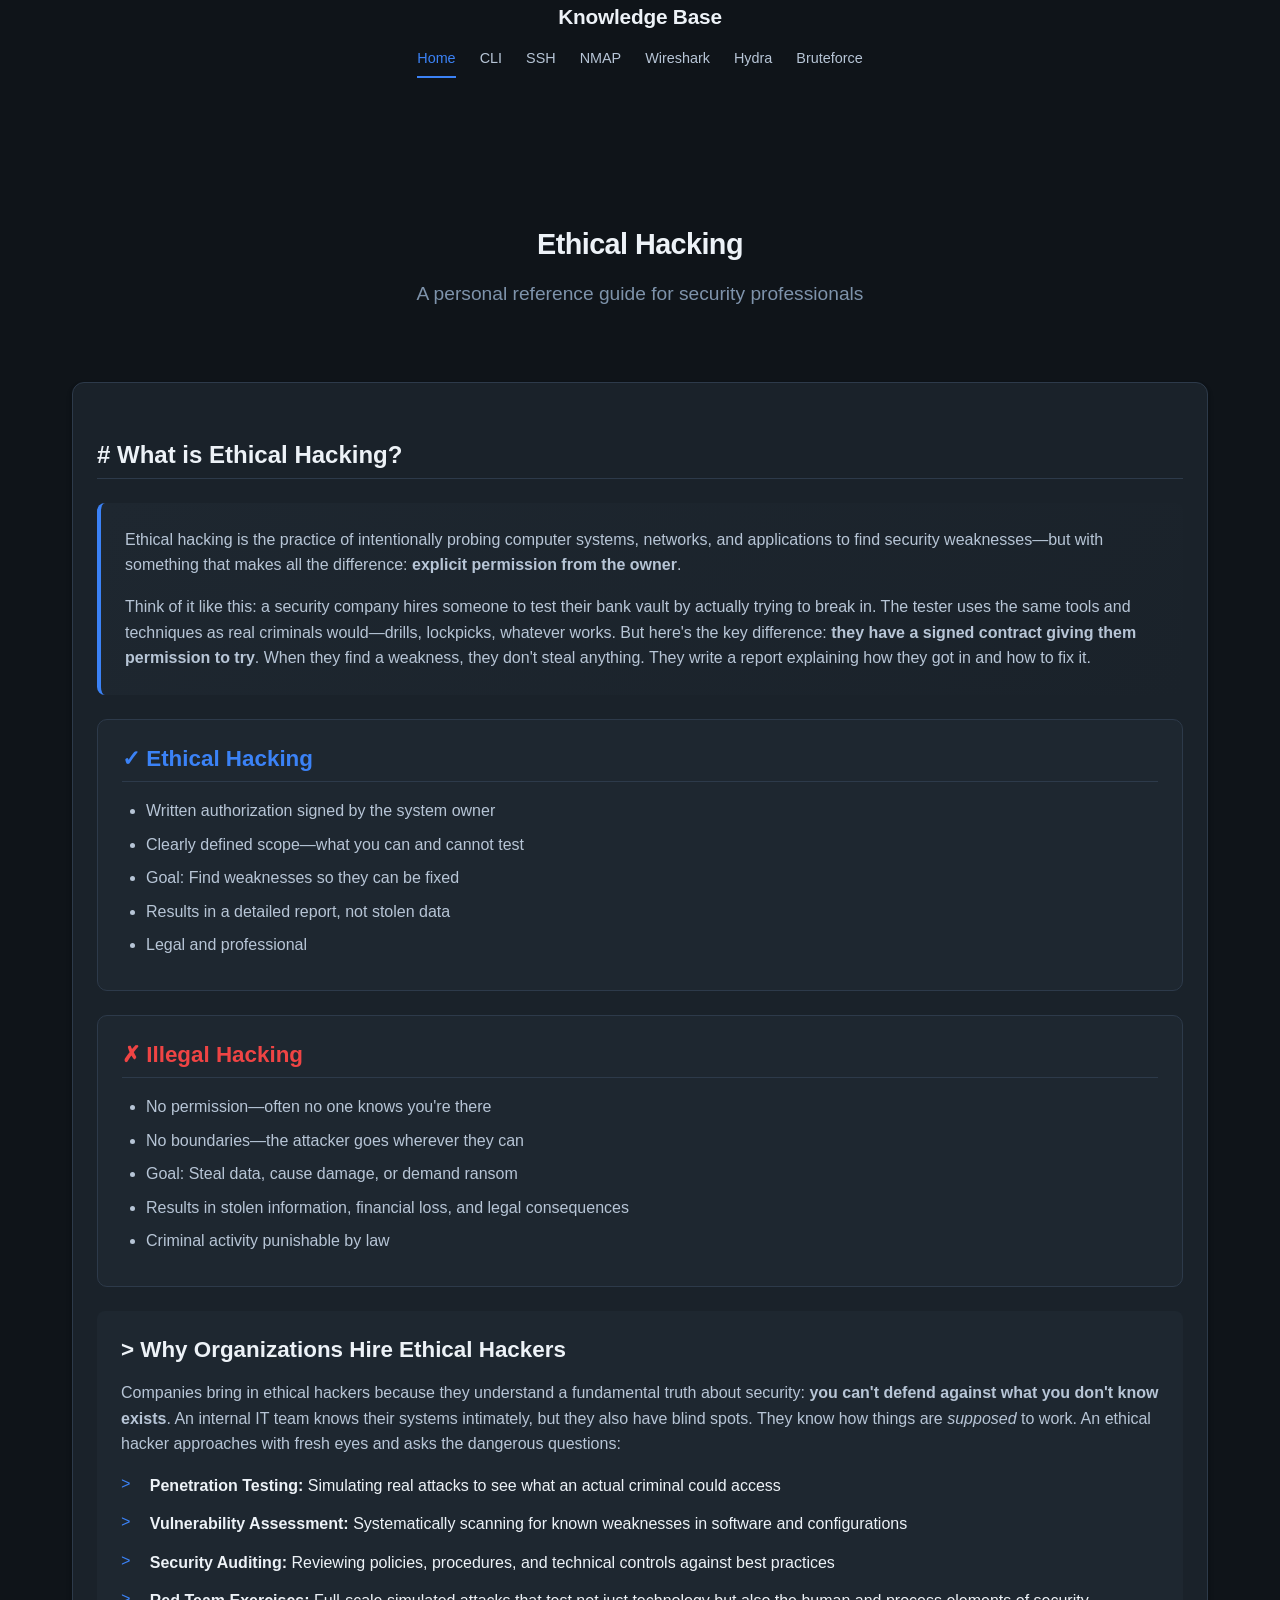
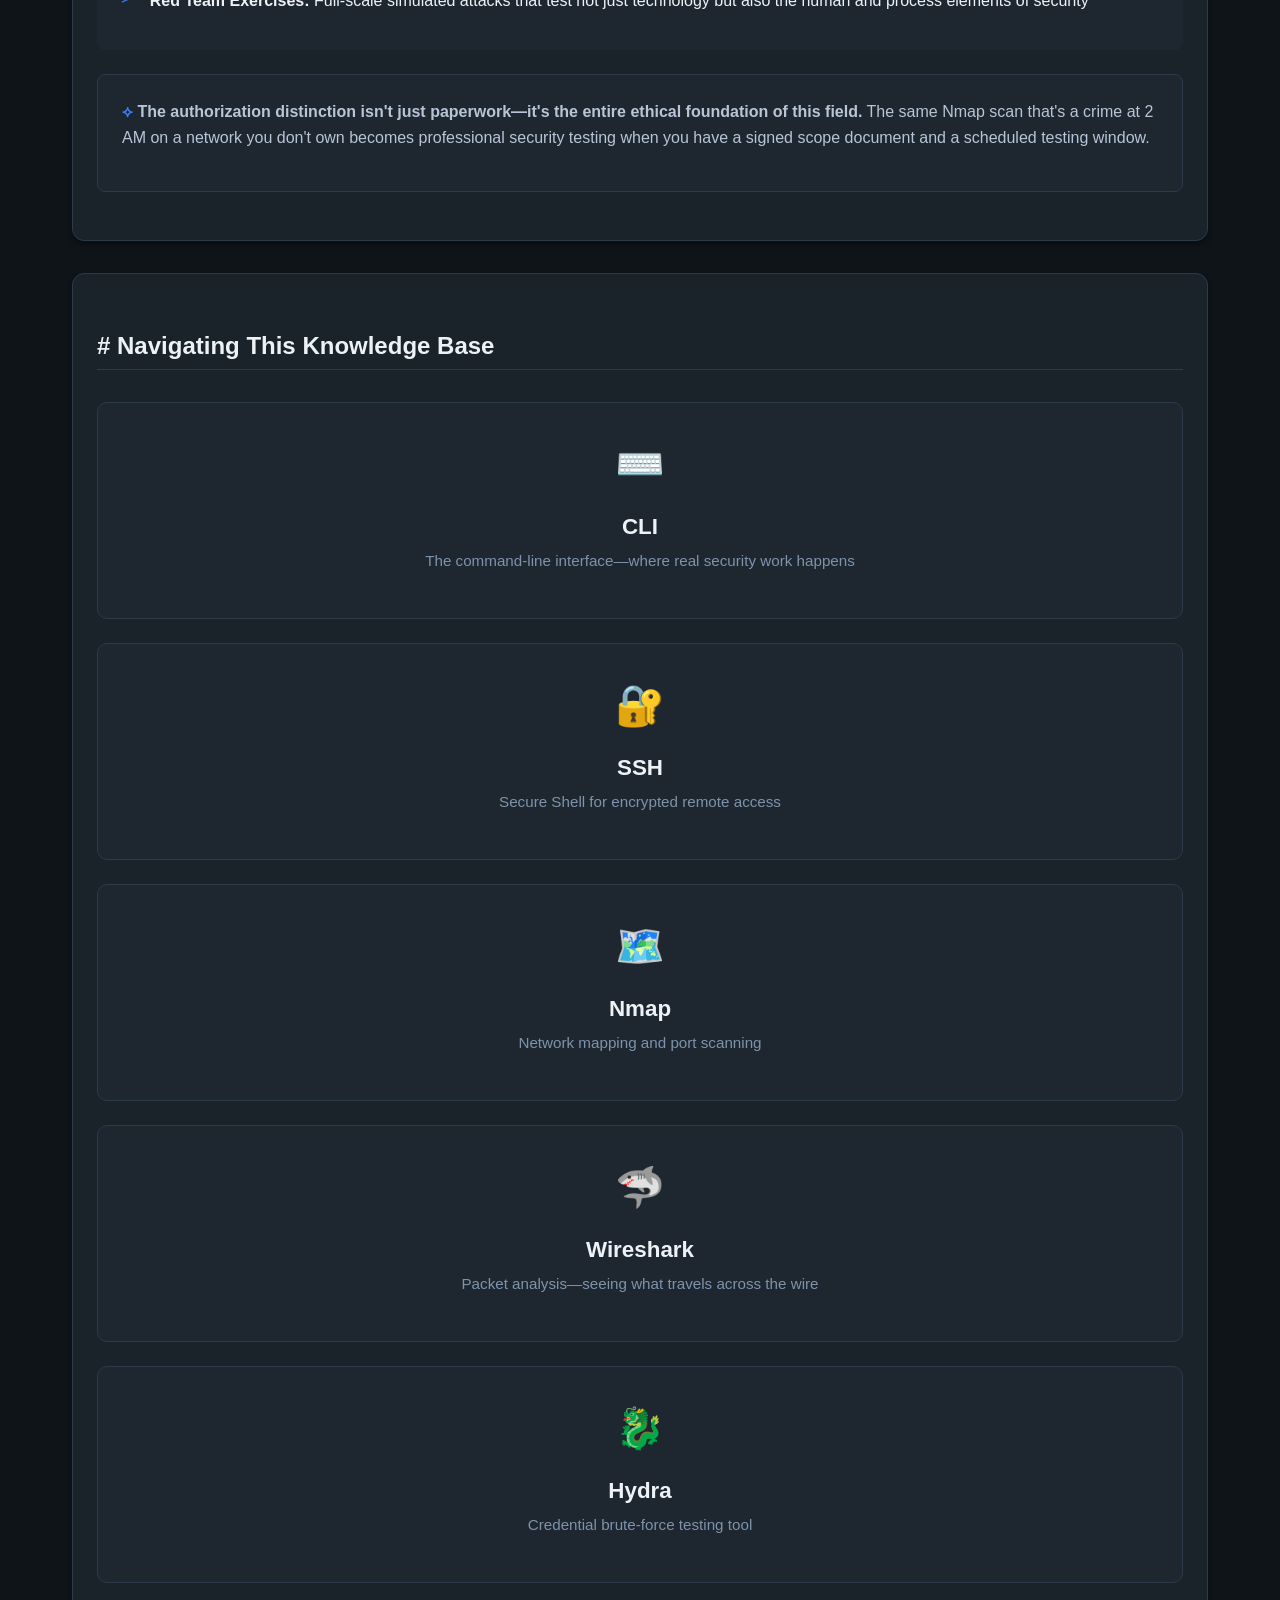
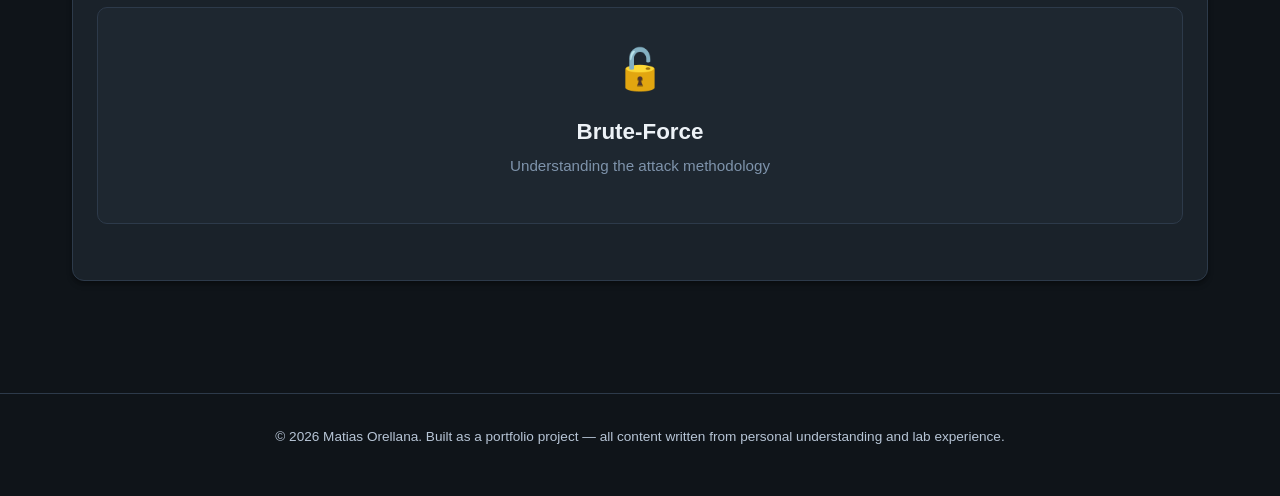
==== commit ba292e8a: "Update index.html" ====
--- a/index.html
+++ b/index.html
@@ -14,7 +14,7 @@
     
     <header>
         <div class="nav-brand">
-            Ethical Hacking Knowledge Base
+              Knowledge Base
         </div>
             <ul class="nav-menu">
                 <li><a href="index.html" class="nav-link active">Home</a></li>
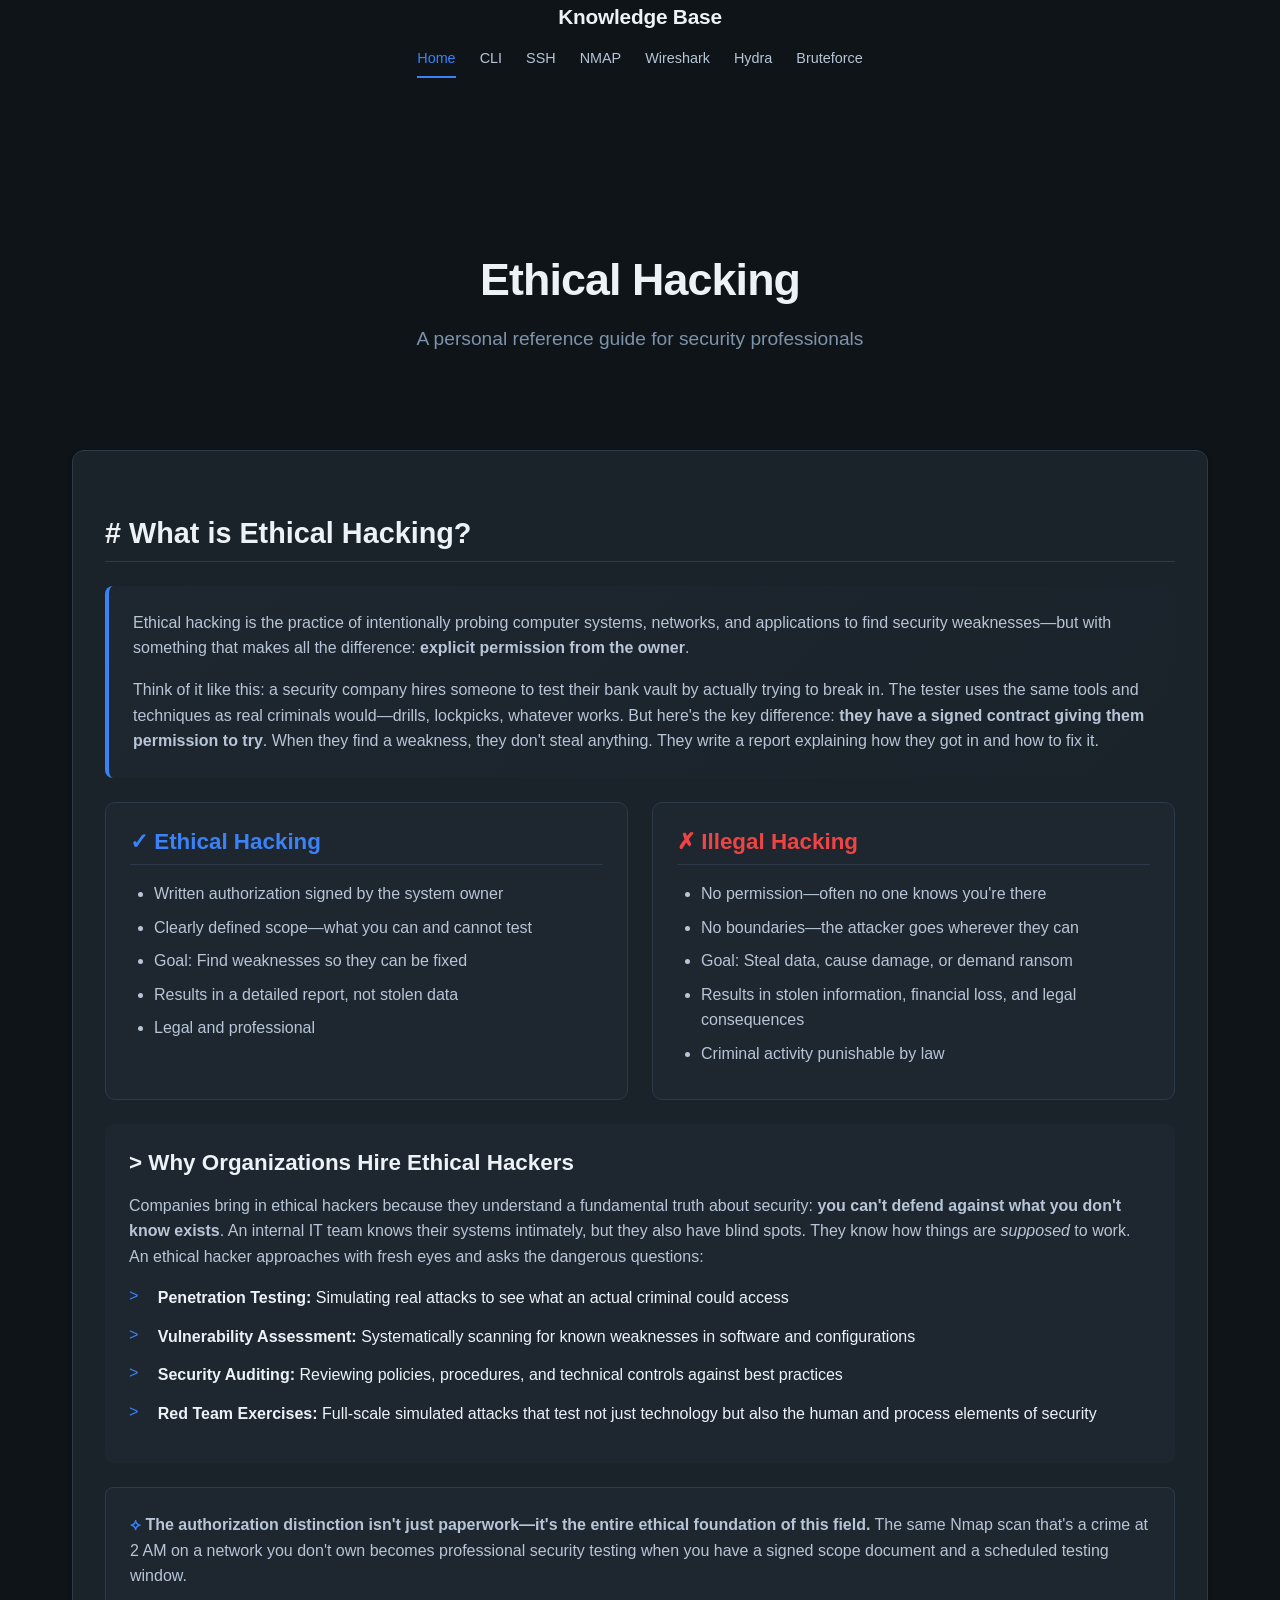
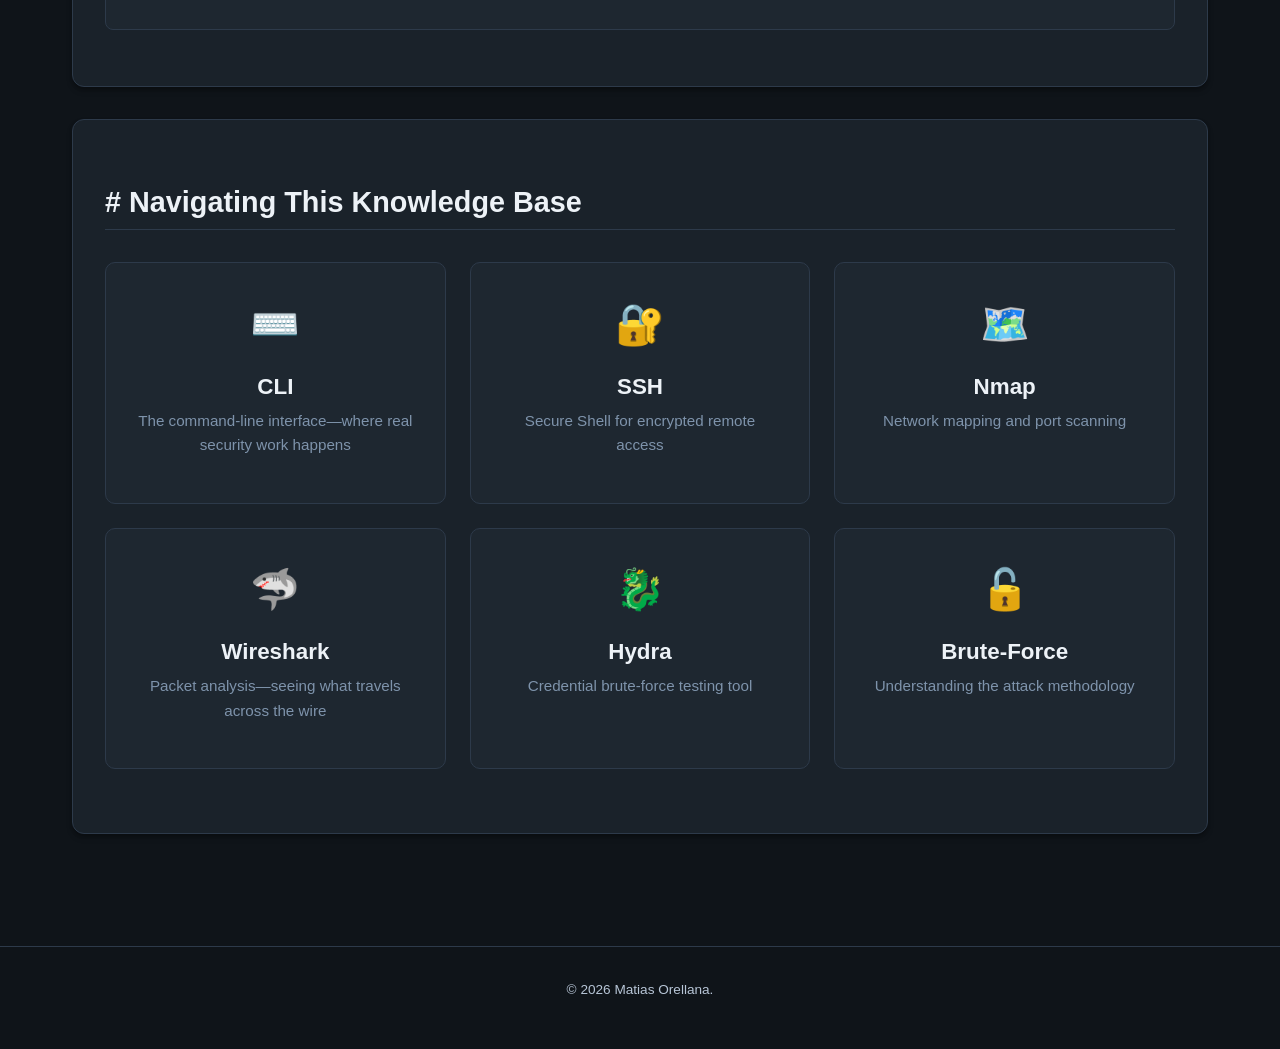
==== commit f91be959: "Update index.html" ====
--- a/index.html
+++ b/index.html
@@ -126,7 +126,7 @@
     </main>
 
 <footer>
-    <p>© 2026 Matias Orellana. Built as a portfolio project — all content written from personal understanding and lab experience.</p>
+    <p>© 2026 Matias Orellana.</p>
 </footer>
 
     <script src="script.js"></script>
--- a/style.css
+++ b/style.css
@@ -52,7 +52,8 @@
 
 h1 {
     font-size: 2.5rem;
-    font-family: 'JetBrains Mono', monospace;
+    font-family: 'Inter', sans-serif;
+    letter-spacing: -0.02em;
 }
 
 h2 {
@@ -98,7 +99,7 @@
     padding: 1rem 2rem 0.75rem;
     background-color: rgba(22, 28, 35, 0.95);
     border-bottom: 1px solid var(--border-color);
-    position: fixed;
+    position: sticky;
     top: 0;
     left: 0;
     right: 0;
@@ -930,13 +931,15 @@
 }
 
 /* ===== Responsive Design ===== */
-    
+@media (max-width: 768px) {
     h1 {
         font-size: 1.8rem;
+        font-family: 'Inter', sans-serif;
     }
     
     h2 {
         font-size: 1.5rem;
+        font-family: 'Inter', sans-serif;
     }
     
     .comparison-grid {
@@ -952,7 +955,7 @@
     }
     
     .typewriter {
-        font-size: 1.8rem;
+        font-size: 2rem;
     }
     
     .packet-header {
@@ -1002,5 +1005,4 @@
         padding: 0.25rem 0.5rem;
         font-size: 0.7rem;
     }
-    
-}
+}
